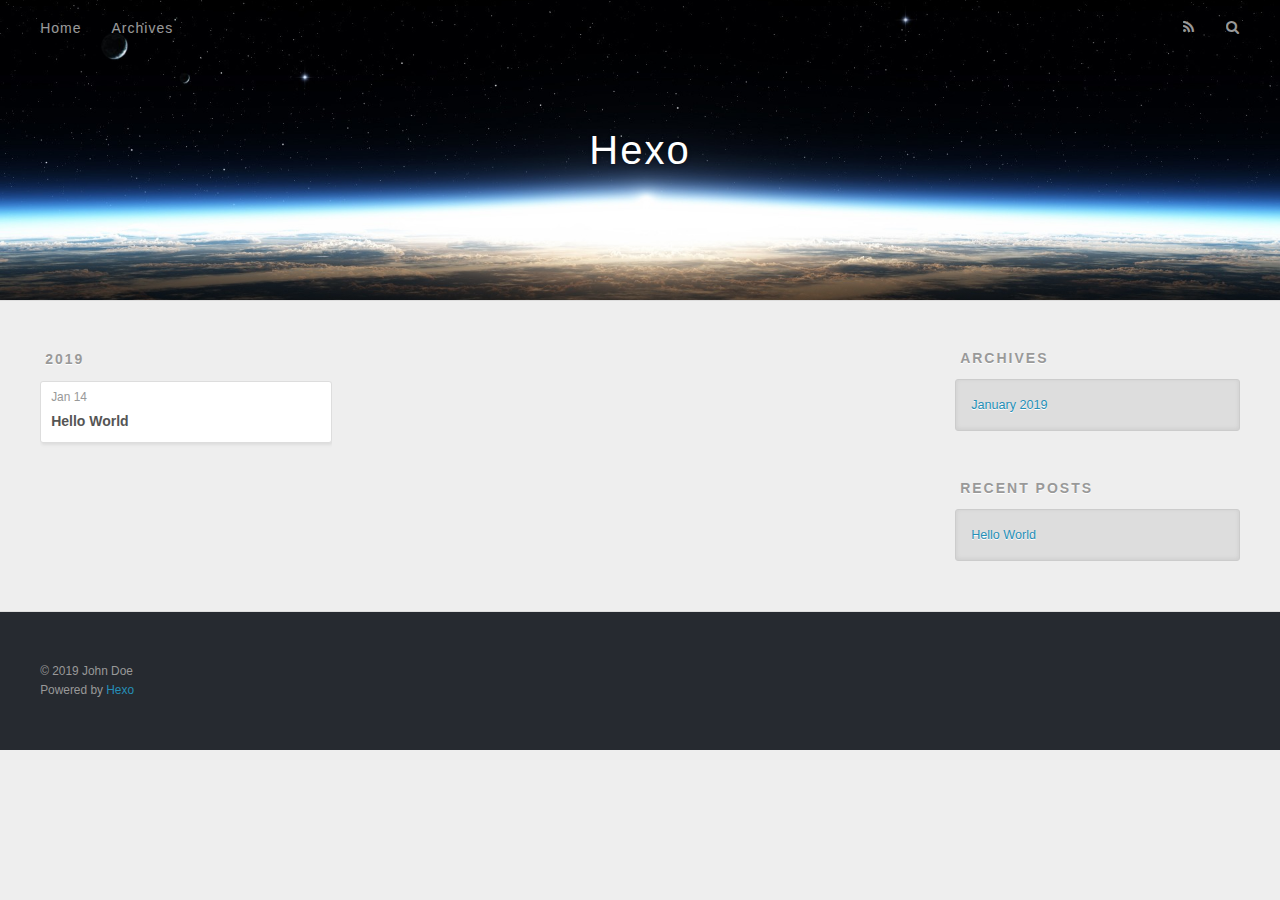
==== archives/2019/index.html @ 1d7bffb3 "Site updated: 2019-01-15 17:22:52" ====
<!DOCTYPE html>
<html>
<head><meta name="generator" content="Hexo 3.8.0">
  <meta charset="utf-8">
  

  
  <title>Archives: 2019 | Hexo</title>
  <meta name="viewport" content="width=device-width, initial-scale=1, maximum-scale=1">
  <meta property="og:type" content="website">
<meta property="og:title" content="Hexo">
<meta property="og:url" content="http://yoursite.com/archives/2019/index.html">
<meta property="og:site_name" content="Hexo">
<meta property="og:locale" content="default">
<meta name="twitter:card" content="summary">
<meta name="twitter:title" content="Hexo">
  
    <link rel="alternate" href="/atom.xml" title="Hexo" type="application/atom+xml">
  
  
    <link rel="icon" href="/favicon.png">
  
  
    <link href="//fonts.googleapis.com/css?family=Source+Code+Pro" rel="stylesheet" type="text/css">
  
  <link rel="stylesheet" href="/css/style.css">
</head>
</html>
<body>
  <div id="container">
    <div id="wrap">
      <header id="header">
  <div id="banner"></div>
  <div id="header-outer" class="outer">
    <div id="header-title" class="inner">
      <h1 id="logo-wrap">
        <a href="/" id="logo">Hexo</a>
      </h1>
      
    </div>
    <div id="header-inner" class="inner">
      <nav id="main-nav">
        <a id="main-nav-toggle" class="nav-icon"></a>
        
          <a class="main-nav-link" href="/">Home</a>
        
          <a class="main-nav-link" href="/archives">Archives</a>
        
      </nav>
      <nav id="sub-nav">
        
          <a id="nav-rss-link" class="nav-icon" href="/atom.xml" title="RSS Feed"></a>
        
        <a id="nav-search-btn" class="nav-icon" title="Search"></a>
      </nav>
      <div id="search-form-wrap">
        <form action="//google.com/search" method="get" accept-charset="UTF-8" class="search-form"><input type="search" name="q" class="search-form-input" placeholder="Search"><button type="submit" class="search-form-submit">&#xF002;</button><input type="hidden" name="sitesearch" value="http://yoursite.com"></form>
      </div>
    </div>
  </div>
</header>
      <div class="outer">
        <section id="main">
  
  
    
    
      
      
      <section class="archives-wrap">
        <div class="archive-year-wrap">
          <a href="/archives/2019" class="archive-year">2019</a>
        </div>
        <div class="archives">
    
    <article class="archive-article archive-type-post">
  <div class="archive-article-inner">
    <header class="archive-article-header">
      <a href="/2019/01/14/hello-world/" class="archive-article-date">
  <time datetime="2019-01-14T07:34:44.633Z" itemprop="datePublished">Jan 14</time>
</a>
      
  
    <h1 itemprop="name">
      <a class="archive-article-title" href="/2019/01/14/hello-world/">Hello World</a>
    </h1>
  

    </header>
  </div>
</article>
  
  
    </div></section>
  


</section>
        
          <aside id="sidebar">
  
    

  
    

  
    
  
    
  <div class="widget-wrap">
    <h3 class="widget-title">Archives</h3>
    <div class="widget">
      <ul class="archive-list"><li class="archive-list-item"><a class="archive-list-link" href="/archives/2019/01/">January 2019</a></li></ul>
    </div>
  </div>


  
    
  <div class="widget-wrap">
    <h3 class="widget-title">Recent Posts</h3>
    <div class="widget">
      <ul>
        
          <li>
            <a href="/2019/01/14/hello-world/">Hello World</a>
          </li>
        
      </ul>
    </div>
  </div>

  
</aside>
        
      </div>
      <footer id="footer">
  
  <div class="outer">
    <div id="footer-info" class="inner">
      &copy; 2019 John Doe<br>
      Powered by <a href="http://hexo.io/" target="_blank">Hexo</a>
    </div>
  </div>
</footer>
    </div>
    <nav id="mobile-nav">
  
    <a href="/" class="mobile-nav-link">Home</a>
  
    <a href="/archives" class="mobile-nav-link">Archives</a>
  
</nav>
    

<script src="//ajax.googleapis.com/ajax/libs/jquery/2.0.3/jquery.min.js"></script>


  <link rel="stylesheet" href="/fancybox/jquery.fancybox.css">
  <script src="/fancybox/jquery.fancybox.pack.js"></script>


<script src="/js/script.js"></script>



  </div>
</body>
</html>
---- css/style.css ----
body {
  width: 100%;
}
body:before,
body:after {
  content: "";
  display: table;
}
body:after {
  clear: both;
}
html,
body,
div,
span,
applet,
object,
iframe,
h1,
h2,
h3,
h4,
h5,
h6,
p,
blockquote,
pre,
a,
abbr,
acronym,
address,
big,
cite,
code,
del,
dfn,
em,
img,
ins,
kbd,
q,
s,
samp,
small,
strike,
strong,
sub,
sup,
tt,
var,
dl,
dt,
dd,
ol,
ul,
li,
fieldset,
form,
label,
legend,
table,
caption,
tbody,
tfoot,
thead,
tr,
th,
td {
  margin: 0;
  padding: 0;
  border: 0;
  outline: 0;
  font-weight: inherit;
  font-style: inherit;
  font-family: inherit;
  font-size: 100%;
  vertical-align: baseline;
}
body {
  line-height: 1;
  color: #000;
  background: #fff;
}
ol,
ul {
  list-style: none;
}
table {
  border-collapse: separate;
  border-spacing: 0;
  vertical-align: middle;
}
caption,
th,
td {
  text-align: left;
  font-weight: normal;
  vertical-align: middle;
}
a img {
  border: none;
}
input,
button {
  margin: 0;
  padding: 0;
}
input::-moz-focus-inner,
button::-moz-focus-inner {
  border: 0;
  padding: 0;
}
@font-face {
  font-family: FontAwesome;
  font-style: normal;
  font-weight: normal;
  src: url("fonts/fontawesome-webfont.eot?v=#4.0.3");
  src: url("fonts/fontawesome-webfont.eot?#iefix&v=#4.0.3") format("embedded-opentype"), url("fonts/fontawesome-webfont.woff?v=#4.0.3") format("woff"), url("fonts/fontawesome-webfont.ttf?v=#4.0.3") format("truetype"), url("fonts/fontawesome-webfont.svg#fontawesomeregular?v=#4.0.3") format("svg");
}
html,
body,
#container {
  height: 100%;
}
body {
  background: #eee;
  font: 14px -apple-system, BlinkMacSystemFont, "Segoe UI", "Roboto", "Oxygen", "Ubuntu", "Cantarell", "Fira Sans", "Droid Sans", "Helvetica Neue", sans-serif;
  -webkit-text-size-adjust: 100%;
}
.outer {
  max-width: 1220px;
  margin: 0 auto;
  padding: 0 20px;
}
.outer:before,
.outer:after {
  content: "";
  display: table;
}
.outer:after {
  clear: both;
}
.inner {
  display: inline;
  float: left;
  width: 98.33333333333333%;
  margin: 0 0.833333333333333%;
}
.left,
.alignleft {
  float: left;
}
.right,
.alignright {
  float: right;
}
.clear {
  clear: both;
}
#container {
  position: relative;
}
.mobile-nav-on {
  overflow: hidden;
}
#wrap {
  height: 100%;
  width: 100%;
  position: absolute;
  top: 0;
  left: 0;
  -webkit-transition: 0.2s ease-out;
  -moz-transition: 0.2s ease-out;
  -ms-transition: 0.2s ease-out;
  transition: 0.2s ease-out;
  z-index: 1;
  background: #eee;
}
.mobile-nav-on #wrap {
  left: 280px;
}
@media screen and (min-width: 768px) {
  #main {
    display: inline;
    float: left;
    width: 73.33333333333333%;
    margin: 0 0.833333333333333%;
  }
}
.article-date,
.article-category-link,
.archive-year,
.widget-title {
  text-decoration: none;
  text-transform: uppercase;
  letter-spacing: 2px;
  color: #999;
  margin-bottom: 1em;
  margin-left: 5px;
  line-height: 1em;
  text-shadow: 0 1px #fff;
  font-weight: bold;
}
.article-inner,
.archive-article-inner {
  background: #fff;
  -webkit-box-shadow: 1px 2px 3px #ddd;
  box-shadow: 1px 2px 3px #ddd;
  border: 1px solid #ddd;
  border-radius: 3px;
}
.article-entry h1,
.widget h1 {
  font-size: 2em;
}
.article-entry h2,
.widget h2 {
  font-size: 1.5em;
}
.article-entry h3,
.widget h3 {
  font-size: 1.3em;
}
.article-entry h4,
.widget h4 {
  font-size: 1.2em;
}
.article-entry h5,
.widget h5 {
  font-size: 1em;
}
.article-entry h6,
.widget h6 {
  font-size: 1em;
  color: #999;
}
.article-entry hr,
.widget hr {
  border: 1px dashed #ddd;
}
.article-entry strong,
.widget strong {
  font-weight: bold;
}
.article-entry em,
.widget em,
.article-entry cite,
.widget cite {
  font-style: italic;
}
.article-entry sup,
.widget sup,
.article-entry sub,
.widget sub {
  font-size: 0.75em;
  line-height: 0;
  position: relative;
  vertical-align: baseline;
}
.article-entry sup,
.widget sup {
  top: -0.5em;
}
.article-entry sub,
.widget sub {
  bottom: -0.2em;
}
.article-entry small,
.widget small {
  font-size: 0.85em;
}
.article-entry acronym,
.widget acronym,
.article-entry abbr,
.widget abbr {
  border-bottom: 1px dotted;
}
.article-entry ul,
.widget ul,
.article-entry ol,
.widget ol,
.article-entry dl,
.widget dl {
  margin: 0 20px;
  line-height: 1.6em;
}
.article-entry ul ul,
.widget ul ul,
.article-entry ol ul,
.widget ol ul,
.article-entry ul ol,
.widget ul ol,
.article-entry ol ol,
.widget ol ol {
  margin-top: 0;
  margin-bottom: 0;
}
.article-entry ul,
.widget ul {
  list-style: disc;
}
.article-entry ol,
.widget ol {
  list-style: decimal;
}
.article-entry dt,
.widget dt {
  font-weight: bold;
}
#header {
  height: 300px;
  position: relative;
  border-bottom: 1px solid #ddd;
}
#header:before,
#header:after {
  content: "";
  position: absolute;
  left: 0;
  right: 0;
  height: 40px;
}
#header:before {
  top: 0;
  background: -webkit-linear-gradient(rgba(0,0,0,0.2), transparent);
  background: -moz-linear-gradient(rgba(0,0,0,0.2), transparent);
  background: -ms-linear-gradient(rgba(0,0,0,0.2), transparent);
  background: linear-gradient(rgba(0,0,0,0.2), transparent);
}
#header:after {
  bottom: 0;
  background: -webkit-linear-gradient(transparent, rgba(0,0,0,0.2));
  background: -moz-linear-gradient(transparent, rgba(0,0,0,0.2));
  background: -ms-linear-gradient(transparent, rgba(0,0,0,0.2));
  background: linear-gradient(transparent, rgba(0,0,0,0.2));
}
#header-outer {
  height: 100%;
  position: relative;
}
#header-inner {
  position: relative;
  overflow: hidden;
}
#banner {
  position: absolute;
  top: 0;
  left: 0;
  width: 100%;
  height: 100%;
  background: url("images/banner.jpg") center #000;
  -webkit-background-size: cover;
  -moz-background-size: cover;
  background-size: cover;
  z-index: -1;
}
#header-title {
  text-align: center;
  height: 40px;
  position: absolute;
  top: 50%;
  left: 0;
  margin-top: -20px;
}
#logo,
#subtitle {
  text-decoration: none;
  color: #fff;
  font-weight: 300;
  text-shadow: 0 1px 4px rgba(0,0,0,0.3);
}
#logo {
  font-size: 40px;
  line-height: 40px;
  letter-spacing: 2px;
}
#subtitle {
  font-size: 16px;
  line-height: 16px;
  letter-spacing: 1px;
}
#subtitle-wrap {
  margin-top: 16px;
}
#main-nav {
  float: left;
  margin-left: -15px;
}
.nav-icon,
.main-nav-link {
  float: left;
  color: #fff;
  opacity: 0.6;
  text-decoration: none;
  text-shadow: 0 1px rgba(0,0,0,0.2);
  -webkit-transition: opacity 0.2s;
  -moz-transition: opacity 0.2s;
  -ms-transition: opacity 0.2s;
  transition: opacity 0.2s;
  display: block;
  padding: 20px 15px;
}
.nav-icon:hover,
.main-nav-link:hover {
  opacity: 1;
}
.nav-icon {
  font-family: FontAwesome;
  text-align: center;
  font-size: 14px;
  width: 14px;
  height: 14px;
  padding: 20px 15px;
  position: relative;
  cursor: pointer;
}
.main-nav-link {
  font-weight: 300;
  letter-spacing: 1px;
}
@media screen and (max-width: 479px) {
  .main-nav-link {
    display: none;
  }
}
#main-nav-toggle {
  display: none;
}
#main-nav-toggle:before {
  content: "\f0c9";
}
@media screen and (max-width: 479px) {
  #main-nav-toggle {
    display: block;
  }
}
#sub-nav {
  float: right;
  margin-right: -15px;
}
#nav-rss-link:before {
  content: "\f09e";
}
#nav-search-btn:before {
  content: "\f002";
}
#search-form-wrap {
  position: absolute;
  top: 15px;
  width: 150px;
  height: 30px;
  right: -150px;
  opacity: 0;
  -webkit-transition: 0.2s ease-out;
  -moz-transition: 0.2s ease-out;
  -ms-transition: 0.2s ease-out;
  transition: 0.2s ease-out;
}
#search-form-wrap.on {
  opacity: 1;
  right: 0;
}
@media screen and (max-width: 479px) {
  #search-form-wrap {
    width: 100%;
    right: -100%;
  }
}
.search-form {
  position: absolute;
  top: 0;
  left: 0;
  right: 0;
  background: #fff;
  padding: 5px 15px;
  border-radius: 15px;
  -webkit-box-shadow: 0 0 10px rgba(0,0,0,0.3);
  box-shadow: 0 0 10px rgba(0,0,0,0.3);
}
.search-form-input {
  border: none;
  background: none;
  color: #555;
  width: 100%;
  font: 13px -apple-system, BlinkMacSystemFont, "Segoe UI", "Roboto", "Oxygen", "Ubuntu", "Cantarell", "Fira Sans", "Droid Sans", "Helvetica Neue", sans-serif;
  outline: none;
}
.search-form-input::-webkit-search-results-decoration,
.search-form-input::-webkit-search-cancel-button {
  -webkit-appearance: none;
}
.search-form-submit {
  position: absolute;
  top: 50%;
  right: 10px;
  margin-top: -7px;
  font: 13px FontAwesome;
  border: none;
  background: none;
  color: #bbb;
  cursor: pointer;
}
.search-form-submit:hover,
.search-form-submit:focus {
  color: #777;
}
.article {
  margin: 50px 0;
}
.article-inner {
  overflow: hidden;
}
.article-meta:before,
.article-meta:after {
  content: "";
  display: table;
}
.article-meta:after {
  clear: both;
}
.article-date {
  float: left;
}
.article-category {
  float: left;
  line-height: 1em;
  color: #ccc;
  text-shadow: 0 1px #fff;
  margin-left: 8px;
}
.article-category:before {
  content: "\2022";
}
.article-category-link {
  margin: 0 12px 1em;
}
.article-header {
  padding: 20px 20px 0;
}
.article-title {
  text-decoration: none;
  font-size: 2em;
  font-weight: bold;
  color: #555;
  line-height: 1.1em;
  -webkit-transition: color 0.2s;
  -moz-transition: color 0.2s;
  -ms-transition: color 0.2s;
  transition: color 0.2s;
}
a.article-title:hover {
  color: #258fb8;
}
.article-entry {
  color: #555;
  padding: 0 20px;
}
.article-entry:before,
.article-entry:after {
  content: "";
  display: table;
}
.article-entry:after {
  clear: both;
}
.article-entry p,
.article-entry table {
  line-height: 1.6em;
  margin: 1.6em 0;
}
.article-entry h1,
.article-entry h2,
.article-entry h3,
.article-entry h4,
.article-entry h5,
.article-entry h6 {
  font-weight: bold;
}
.article-entry h1,
.article-entry h2,
.article-entry h3,
.article-entry h4,
.article-entry h5,
.article-entry h6 {
  line-height: 1.1em;
  margin: 1.1em 0;
}
.article-entry a {
  color: #258fb8;
  text-decoration: none;
}
.article-entry a:hover {
  text-decoration: underline;
}
.article-entry ul,
.article-entry ol,
.article-entry dl {
  margin-top: 1.6em;
  margin-bottom: 1.6em;
}
.article-entry img,
.article-entry video {
  max-width: 100%;
  height: auto;
  display: block;
  margin: auto;
}
.article-entry iframe {
  border: none;
}
.article-entry table {
  width: 100%;
  border-collapse: collapse;
  border-spacing: 0;
}
.article-entry th {
  font-weight: bold;
  border-bottom: 3px solid #ddd;
  padding-bottom: 0.5em;
}
.article-entry td {
  border-bottom: 1px solid #ddd;
  padding: 10px 0;
}
.article-entry blockquote {
  font-family: Georgia, "Times New Roman", serif;
  font-size: 1.4em;
  margin: 1.6em 20px;
  text-align: center;
}
.article-entry blockquote footer {
  font-size: 14px;
  margin: 1.6em 0;
  font-family: -apple-system, BlinkMacSystemFont, "Segoe UI", "Roboto", "Oxygen", "Ubuntu", "Cantarell", "Fira Sans", "Droid Sans", "Helvetica Neue", sans-serif;
}
.article-entry blockquote footer cite:before {
  content: "—";
  padding: 0 0.5em;
}
.article-entry .pullquote {
  text-align: left;
  width: 45%;
  margin: 0;
}
.article-entry .pullquote.left {
  margin-left: 0.5em;
  margin-right: 1em;
}
.article-entry .pullquote.right {
  margin-right: 0.5em;
  margin-left: 1em;
}
.article-entry .caption {
  color: #999;
  display: block;
  font-size: 0.9em;
  margin-top: 0.5em;
  position: relative;
  text-align: center;
}
.article-entry .video-container {
  position: relative;
  padding-top: 56.25%;
  height: 0;
  overflow: hidden;
}
.article-entry .video-container iframe,
.article-entry .video-container object,
.article-entry .video-container embed {
  position: absolute;
  top: 0;
  left: 0;
  width: 100%;
  height: 100%;
  margin-top: 0;
}
.article-more-link a {
  display: inline-block;
  line-height: 1em;
  padding: 6px 15px;
  border-radius: 15px;
  background: #eee;
  color: #999;
  text-shadow: 0 1px #fff;
  text-decoration: none;
}
.article-more-link a:hover {
  background: #258fb8;
  color: #fff;
  text-decoration: none;
  text-shadow: 0 1px #1e7293;
}
.article-footer {
  font-size: 0.85em;
  line-height: 1.6em;
  border-top: 1px solid #ddd;
  padding-top: 1.6em;
  margin: 0 20px 20px;
}
.article-footer:before,
.article-footer:after {
  content: "";
  display: table;
}
.article-footer:after {
  clear: both;
}
.article-footer a {
  color: #999;
  text-decoration: none;
}
.article-footer a:hover {
  color: #555;
}
.article-tag-list-item {
  float: left;
  margin-right: 10px;
}
.article-tag-list-link:before {
  content: "#";
}
.article-comment-link {
  float: right;
}
.article-comment-link:before {
  content: "\f075";
  font-family: FontAwesome;
  padding-right: 8px;
}
.article-share-link {
  cursor: pointer;
  float: right;
  margin-left: 20px;
}
.article-share-link:before {
  content: "\f064";
  font-family: FontAwesome;
  padding-right: 6px;
}
#article-nav {
  position: relative;
}
#article-nav:before,
#article-nav:after {
  content: "";
  display: table;
}
#article-nav:after {
  clear: both;
}
@media screen and (min-width: 768px) {
  #article-nav {
    margin: 50px 0;
  }
  #article-nav:before {
    width: 8px;
    height: 8px;
    position: absolute;
    top: 50%;
    left: 50%;
    margin-top: -4px;
    margin-left: -4px;
    content: "";
    border-radius: 50%;
    background: #ddd;
    -webkit-box-shadow: 0 1px 2px #fff;
    box-shadow: 0 1px 2px #fff;
  }
}
.article-nav-link-wrap {
  text-decoration: none;
  text-shadow: 0 1px #fff;
  color: #999;
  -webkit-box-sizing: border-box;
  -moz-box-sizing: border-box;
  box-sizing: border-box;
  margin-top: 50px;
  text-align: center;
  display: block;
}
.article-nav-link-wrap:hover {
  color: #555;
}
@media screen and (min-width: 768px) {
  .article-nav-link-wrap {
    width: 50%;
    margin-top: 0;
  }
}
@media screen and (min-width: 768px) {
  #article-nav-newer {
    float: left;
    text-align: right;
    padding-right: 20px;
  }
}
@media screen and (min-width: 768px) {
  #article-nav-older {
    float: right;
    text-align: left;
    padding-left: 20px;
  }
}
.article-nav-caption {
  text-transform: uppercase;
  letter-spacing: 2px;
  color: #ddd;
  line-height: 1em;
  font-weight: bold;
}
#article-nav-newer .article-nav-caption {
  margin-right: -2px;
}
.article-nav-title {
  font-size: 0.85em;
  line-height: 1.6em;
  margin-top: 0.5em;
}
.article-share-box {
  position: absolute;
  display: none;
  background: #fff;
  -webkit-box-shadow: 1px 2px 10px rgba(0,0,0,0.2);
  box-shadow: 1px 2px 10px rgba(0,0,0,0.2);
  border-radius: 3px;
  margin-left: -145px;
  overflow: hidden;
  z-index: 1;
}
.article-share-box.on {
  display: block;
}
.article-share-input {
  width: 100%;
  background: none;
  -webkit-box-sizing: border-box;
  -moz-box-sizing: border-box;
  box-sizing: border-box;
  font: 14px -apple-system, BlinkMacSystemFont, "Segoe UI", "Roboto", "Oxygen", "Ubuntu", "Cantarell", "Fira Sans", "Droid Sans", "Helvetica Neue", sans-serif;
  padding: 0 15px;
  color: #555;
  outline: none;
  border: 1px solid #ddd;
  border-radius: 3px 3px 0 0;
  height: 36px;
  line-height: 36px;
}
.article-share-links {
  background: #eee;
}
.article-share-links:before,
.article-share-links:after {
  content: "";
  display: table;
}
.article-share-links:after {
  clear: both;
}
.article-share-twitter,
.article-share-facebook,
.article-share-pinterest,
.article-share-google {
  width: 50px;
  height: 36px;
  display: block;
  float: left;
  position: relative;
  color: #999;
  text-shadow: 0 1px #fff;
}
.article-share-twitter:before,
.article-share-facebook:before,
.article-share-pinterest:before,
.article-share-google:before {
  font-size: 20px;
  font-family: FontAwesome;
  width: 20px;
  height: 20px;
  position: absolute;
  top: 50%;
  left: 50%;
  margin-top: -10px;
  margin-left: -10px;
  text-align: center;
}
.article-share-twitter:hover,
.article-share-facebook:hover,
.article-share-pinterest:hover,
.article-share-google:hover {
  color: #fff;
}
.article-share-twitter:before {
  content: "\f099";
}
.article-share-twitter:hover {
  background: #00aced;
  text-shadow: 0 1px #008abe;
}
.article-share-facebook:before {
  content: "\f09a";
}
.article-share-facebook:hover {
  background: #3b5998;
  text-shadow: 0 1px #2f477a;
}
.article-share-pinterest:before {
  content: "\f0d2";
}
.article-share-pinterest:hover {
  background: #cb2027;
  text-shadow: 0 1px #a21a1f;
}
.article-share-google:before {
  content: "\f0d5";
}
.article-share-google:hover {
  background: #dd4b39;
  text-shadow: 0 1px #be3221;
}
.article-gallery {
  background: #000;
  position: relative;
}
.article-gallery-photos {
  position: relative;
  overflow: hidden;
}
.article-gallery-img {
  display: none;
  max-width: 100%;
}
.article-gallery-img:first-child {
  display: block;
}
.article-gallery-img.loaded {
  position: absolute;
  display: block;
}
.article-gallery-img img {
  display: block;
  max-width: 100%;
  margin: 0 auto;
}
#comments {
  background: #fff;
  -webkit-box-shadow: 1px 2px 3px #ddd;
  box-shadow: 1px 2px 3px #ddd;
  padding: 20px;
  border: 1px solid #ddd;
  border-radius: 3px;
  margin: 50px 0;
}
#comments a {
  color: #258fb8;
}
.archives-wrap {
  margin: 50px 0;
}
.archives:before,
.archives:after {
  content: "";
  display: table;
}
.archives:after {
  clear: both;
}
.archive-year-wrap {
  margin-bottom: 1em;
}
.archives {
  -webkit-column-gap: 10px;
  -moz-column-gap: 10px;
  column-gap: 10px;
}
@media screen and (min-width: 480px) and (max-width: 767px) {
  .archives {
    -webkit-column-count: 2;
    -moz-column-count: 2;
    column-count: 2;
  }
}
@media screen and (min-width: 768px) {
  .archives {
    -webkit-column-count: 3;
    -moz-column-count: 3;
    column-count: 3;
  }
}
.archive-article {
  -webkit-column-break-inside: avoid;
  page-break-inside: avoid;
  overflow: hidden;
  break-inside: avoid-column;
}
.archive-article-inner {
  padding: 10px;
  margin-bottom: 15px;
}
.archive-article-title {
  text-decoration: none;
  font-weight: bold;
  color: #555;
  -webkit-transition: color 0.2s;
  -moz-transition: color 0.2s;
  -ms-transition: color 0.2s;
  transition: color 0.2s;
  line-height: 1.6em;
}
.archive-article-title:hover {
  color: #258fb8;
}
.archive-article-footer {
  margin-top: 1em;
}
.archive-article-date {
  color: #999;
  text-decoration: none;
  font-size: 0.85em;
  line-height: 1em;
  margin-bottom: 0.5em;
  display: block;
}
#page-nav {
  margin: 50px auto;
  background: #fff;
  -webkit-box-shadow: 1px 2px 3px #ddd;
  box-shadow: 1px 2px 3px #ddd;
  border: 1px solid #ddd;
  border-radius: 3px;
  text-align: center;
  color: #999;
  overflow: hidden;
}
#page-nav:before,
#page-nav:after {
  content: "";
  display: table;
}
#page-nav:after {
  clear: both;
}
#page-nav a,
#page-nav span {
  padding: 10px 20px;
  line-height: 1;
  height: 2ex;
}
#page-nav a {
  color: #999;
  text-decoration: none;
}
#page-nav a:hover {
  background: #999;
  color: #fff;
}
#page-nav .prev {
  float: left;
}
#page-nav .next {
  float: right;
}
#page-nav .page-number {
  display: inline-block;
}
@media screen and (max-width: 479px) {
  #page-nav .page-number {
    display: none;
  }
}
#page-nav .current {
  color: #555;
  font-weight: bold;
}
#page-nav .space {
  color: #ddd;
}
#footer {
  background: #262a30;
  padding: 50px 0;
  border-top: 1px solid #ddd;
  color: #999;
}
#footer a {
  color: #258fb8;
  text-decoration: none;
}
#footer a:hover {
  text-decoration: underline;
}
#footer-info {
  line-height: 1.6em;
  font-size: 0.85em;
}
.article-entry pre,
.article-entry .highlight {
  background: #2d2d2d;
  margin: 0 -20px;
  padding: 15px 20px;
  border-style: solid;
  border-color: #ddd;
  border-width: 1px 0;
  overflow: auto;
  color: #ccc;
  line-height: 22.400000000000002px;
}
.article-entry .highlight .gutter pre,
.article-entry .gist .gist-file .gist-data .line-numbers {
  color: #666;
  font-size: 0.85em;
}
.article-entry pre,
.article-entry code {
  font-family: "Source Code Pro", Consolas, Monaco, Menlo, Consolas, monospace;
}
.article-entry code {
  background: #eee;
  text-shadow: 0 1px #fff;
  padding: 0 0.3em;
}
.article-entry pre code {
  background: none;
  text-shadow: none;
  padding: 0;
}
.article-entry .highlight pre {
  border: none;
  margin: 0;
  padding: 0;
}
.article-entry .highlight table {
  margin: 0;
  width: auto;
}
.article-entry .highlight td {
  border: none;
  padding: 0;
}
.article-entry .highlight figcaption {
  font-size: 0.85em;
  color: #999;
  line-height: 1em;
  margin-bottom: 1em;
}
.article-entry .highlight figcaption:before,
.article-entry .highlight figcaption:after {
  content: "";
  display: table;
}
.article-entry .highlight figcaption:after {
  clear: both;
}
.article-entry .highlight figcaption a {
  float: right;
}
.article-entry .highlight .gutter pre {
  text-align: right;
  padding-right: 20px;
}
.article-entry .highlight .line {
  height: 22.400000000000002px;
}
.article-entry .highlight .line.marked {
  background: #515151;
}
.article-entry .gist {
  margin: 0 -20px;
  border-style: solid;
  border-color: #ddd;
  border-width: 1px 0;
  background: #2d2d2d;
  padding: 15px 20px 15px 0;
}
.article-entry .gist .gist-file {
  border: none;
  font-family: "Source Code Pro", Consolas, Monaco, Menlo, Consolas, monospace;
  margin: 0;
}
.article-entry .gist .gist-file .gist-data {
  background: none;
  border: none;
}
.article-entry .gist .gist-file .gist-data .line-numbers {
  background: none;
  border: none;
  padding: 0 20px 0 0;
}
.article-entry .gist .gist-file .gist-data .line-data {
  padding: 0 !important;
}
.article-entry .gist .gist-file .highlight {
  margin: 0;
  padding: 0;
  border: none;
}
.article-entry .gist .gist-file .gist-meta {
  background: #2d2d2d;
  color: #999;
  font: 0.85em -apple-system, BlinkMacSystemFont, "Segoe UI", "Roboto", "Oxygen", "Ubuntu", "Cantarell", "Fira Sans", "Droid Sans", "Helvetica Neue", sans-serif;
  text-shadow: 0 0;
  padding: 0;
  margin-top: 1em;
  margin-left: 20px;
}
.article-entry .gist .gist-file .gist-meta a {
  color: #258fb8;
  font-weight: normal;
}
.article-entry .gist .gist-file .gist-meta a:hover {
  text-decoration: underline;
}
pre .comment,
pre .title {
  color: #999;
}
pre .variable,
pre .attribute,
pre .tag,
pre .regexp,
pre .ruby .constant,
pre .xml .tag .title,
pre .xml .pi,
pre .xml .doctype,
pre .html .doctype,
pre .css .id,
pre .css .class,
pre .css .pseudo {
  color: #f2777a;
}
pre .number,
pre .preprocessor,
pre .built_in,
pre .literal,
pre .params,
pre .constant {
  color: #f99157;
}
pre .class,
pre .ruby .class .title,
pre .css .rules .attribute {
  color: #9c9;
}
pre .string,
pre .value,
pre .inheritance,
pre .header,
pre .ruby .symbol,
pre .xml .cdata {
  color: #9c9;
}
pre .css .hexcolor {
  color: #6cc;
}
pre .function,
pre .python .decorator,
pre .python .title,
pre .ruby .function .title,
pre .ruby .title .keyword,
pre .perl .sub,
pre .javascript .title,
pre .coffeescript .title {
  color: #69c;
}
pre .keyword,
pre .javascript .function {
  color: #c9c;
}
@media screen and (max-width: 479px) {
  #mobile-nav {
    position: absolute;
    top: 0;
    left: 0;
    width: 280px;
    height: 100%;
    background: #191919;
    border-right: 1px solid #fff;
  }
}
@media screen and (max-width: 479px) {
  .mobile-nav-link {
    display: block;
    color: #999;
    text-decoration: none;
    padding: 15px 20px;
    font-weight: bold;
  }
  .mobile-nav-link:hover {
    color: #fff;
  }
}
@media screen and (min-width: 768px) {
  #sidebar {
    display: inline;
    float: left;
    width: 23.333333333333332%;
    margin: 0 0.833333333333333%;
  }
}
.widget-wrap {
  margin: 50px 0;
}
.widget {
  color: #777;
  text-shadow: 0 1px #fff;
  background: #ddd;
  -webkit-box-shadow: 0 -1px 4px #ccc inset;
  box-shadow: 0 -1px 4px #ccc inset;
  border: 1px solid #ccc;
  padding: 15px;
  border-radius: 3px;
}
.widget a {
  color: #258fb8;
  text-decoration: none;
}
.widget a:hover {
  text-decoration: underline;
}
.widget ul ul,
.widget ol ul,
.widget dl ul,
.widget ul ol,
.widget ol ol,
.widget dl ol,
.widget ul dl,
.widget ol dl,
.widget dl dl {
  margin-left: 15px;
  list-style: disc;
}
.widget {
  line-height: 1.6em;
  word-wrap: break-word;
  font-size: 0.9em;
}
.widget ul,
.widget ol {
  list-style: none;
  margin: 0;
}
.widget ul ul,
.widget ol ul,
.widget ul ol,
.widget ol ol {
  margin: 0 20px;
}
.widget ul ul,
.widget ol ul {
  list-style: disc;
}
.widget ul ol,
.widget ol ol {
  list-style: decimal;
}
.category-list-count,
.tag-list-count,
.archive-list-count {
  padding-left: 5px;
  color: #999;
  font-size: 0.85em;
}
.category-list-count:before,
.tag-list-count:before,
.archive-list-count:before {
  content: "(";
}
.category-list-count:after,
.tag-list-count:after,
.archive-list-count:after {
  content: ")";
}
.tagcloud a {
  margin-right: 5px;
  display: inline-block;
}
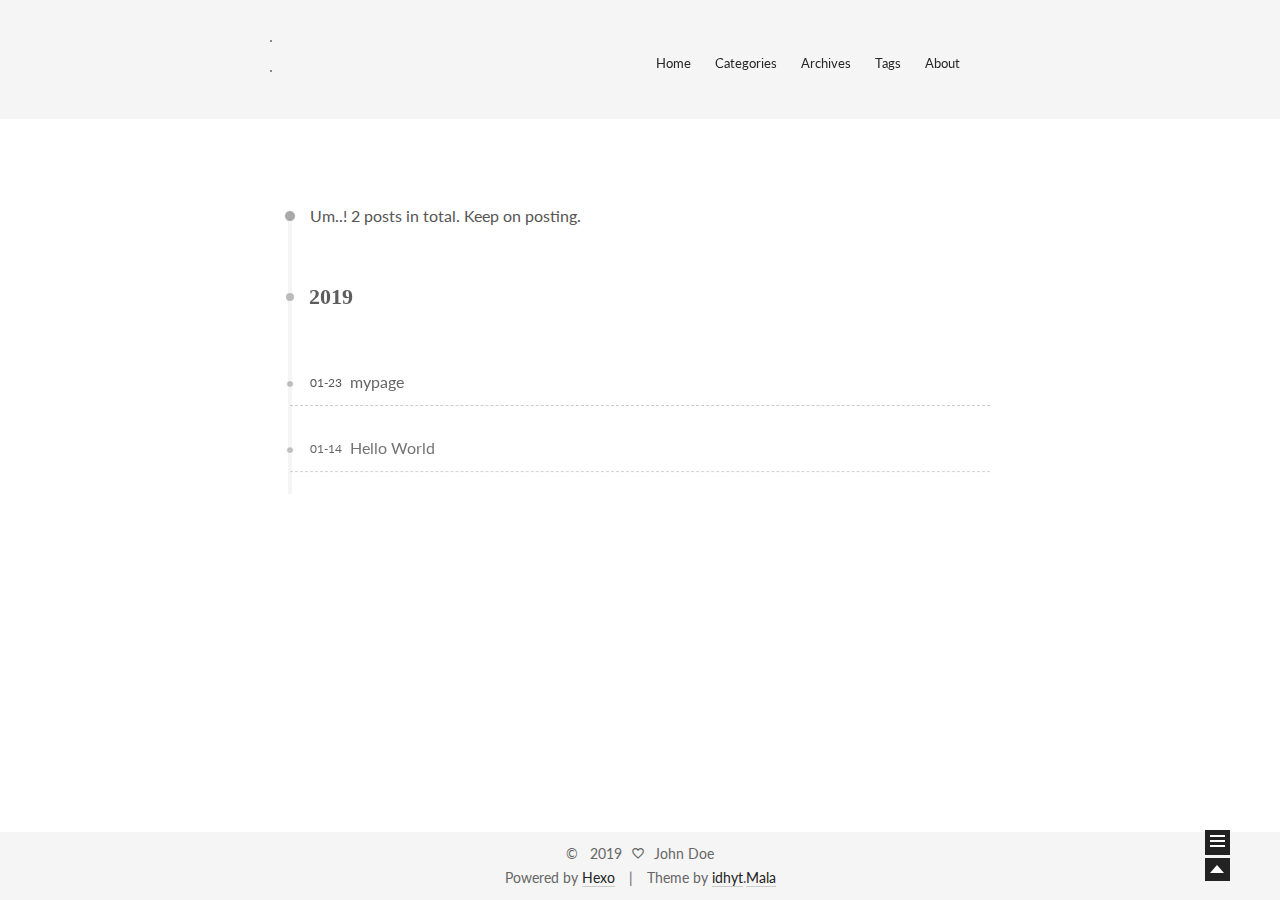
==== commit 6af333f1: "Site updated: 2019-01-23 15:52:48" ====
--- a/archives/2019/index.html
+++ b/archives/2019/index.html
@@ -1,170 +1,424 @@
-<!DOCTYPE html>
-<html>
+<!doctype html>
+<html class="theme-next use-motion theme-next-mala">
 <head><meta name="generator" content="Hexo 3.8.0">
-  <meta charset="utf-8">
-  
-
-  
-  <title>Archives: 2019 | Hexo</title>
-  <meta name="viewport" content="width=device-width, initial-scale=1, maximum-scale=1">
-  <meta property="og:type" content="website">
+  
+
+<meta charset="UTF-8">
+<meta http-equiv="X-UA-Compatible" content="IE=edge,chrome=1">
+<meta name="viewport" content="width=device-width, initial-scale=1, maximum-scale=1">
+
+
+<meta http-equiv="Cache-Control" content="no-transform">
+<meta http-equiv="Cache-Control" content="no-siteapp">
+
+
+
+
+
+
+  <link rel="stylesheet" type="text/css" href="/vendors/fancybox/source/jquery.fancybox.css?v=2.1.5">
+
+
+
+  <link href="//fonts.googleapis.com/css?family=Lato:300,400,700,400italic&subset=latin,latin-ext" rel="stylesheet" type="text/css">
+
+
+<link rel="stylesheet" type="text/css" href="/css/main.css?v=0.4.5.1">
+
+
+
+
+  <meta name="keywords" content="Hexo,next">
+
+
+
+
+
+  <link rel="shorticon icon" type="image/x-icon" href="/favicon.ico?v=0.4.5.1">
+
+
+<meta property="og:type" content="website">
 <meta property="og:title" content="Hexo">
 <meta property="og:url" content="http://yoursite.com/archives/2019/index.html">
 <meta property="og:site_name" content="Hexo">
 <meta property="og:locale" content="default">
 <meta name="twitter:card" content="summary">
 <meta name="twitter:title" content="Hexo">
-  
-    <link rel="alternate" href="/atom.xml" title="Hexo" type="application/atom+xml">
-  
-  
-    <link rel="icon" href="/favicon.png">
-  
-  
-    <link href="//fonts.googleapis.com/css?family=Source+Code+Pro" rel="stylesheet" type="text/css">
-  
-  <link rel="stylesheet" href="/css/style.css">
+
+
+<script type="text/javascript" id="hexo.configuration">
+  var CONFIG = {
+    scheme: 'Mala',
+    sidebar: 'post'
+  };
+</script>
+
+  <title> Archive | Hexo </title>
 </head>
-</html>
-<body>
-  <div id="container">
-    <div id="wrap">
-      <header id="header">
-  <div id="banner"></div>
-  <div id="header-outer" class="outer">
-    <div id="header-title" class="inner">
-      <h1 id="logo-wrap">
-        <a href="/" id="logo">Hexo</a>
+
+<body itemscope="" itemtype="http://schema.org/WebPage" lang="">
+
+  <!--[if lte IE 8]>
+  <div style=' clear: both; height: 59px; padding:0 0 0 15px; position: relative;margin:0 auto;'>
+    <a href="http://windows.microsoft.com/en-US/internet-explorer/products/ie/home?ocid=ie6_countdown_bannercode">
+      <img src="http://7u2nvr.com1.z0.glb.clouddn.com/picouterie.jpg" border="0" height="42" width="820"
+           alt="You are using an outdated browser. For a faster, safer browsing experience, upgrade for free today or use other browser ,like chrome firefox safari."
+           style='margin-left:auto;margin-right:auto;display: block;'/>
+    </a>
+  </div>
+<![endif]-->
+  
+
+
+
+  <div class="container one-column  page-archive ">
+    <div class="headband"></div>
+
+    <header id="header" class="header" itemscope="" itemtype="http://schema.org/WPHeader">
+      <div class="header-inner"><h1 class="site-meta">
+  <span class="logo-line-before"><i></i></span>
+  <a href="/" class="brand" rel="start">
+      <span class="logo">
+        <i class="icon-next-logo"></i>
+      </span>
+      <span class="site-title"></span>
+  </a>
+  <span class="logo-line-after"><i></i></span>
+</h1>
+
+<div class="site-nav-toggle">
+  <button>
+    <span class="btn-bar"></span>
+    <span class="btn-bar"></span>
+    <span class="btn-bar"></span>
+  </button>
+</div>
+
+<nav class="site-nav">
+  
+
+  
+    <ul id="menu" class="menu ">
+      
+        
+        <li class="menu-item menu-item-home">
+          <a href="/" rel="section">
+            <i class="menu-item-icon icon-next-home"></i> <br>
+            Home
+          </a>
+        </li>
+      
+        
+        <li class="menu-item menu-item-categories">
+          <a href="/categories" rel="section">
+            <i class="menu-item-icon icon-next-categories"></i> <br>
+            Categories
+          </a>
+        </li>
+      
+        
+        <li class="menu-item menu-item-archives">
+          <a href="/archives" rel="section">
+            <i class="menu-item-icon icon-next-archives"></i> <br>
+            Archives
+          </a>
+        </li>
+      
+        
+        <li class="menu-item menu-item-tags">
+          <a href="/tags" rel="section">
+            <i class="menu-item-icon icon-next-tags"></i> <br>
+            Tags
+          </a>
+        </li>
+      
+        
+        <li class="menu-item menu-item-about">
+          <a href="/about" rel="section">
+            <i class="menu-item-icon icon-next-about"></i> <br>
+            About
+          </a>
+        </li>
+      
+
+      
+      
+    </ul>
+  
+
+  
+</nav>
+
+ </div>
+    </header>
+
+    
+
+    <main id="main" class="main">
+      <div class="main-inner">
+        <div id="content" class="content"> 
+
+  <section id="posts" class="posts-collapse">
+    <span class="archive-move-on"></span>
+
+    <span class="archive-page-counter">
+      
+      
+      
+        
+      
+      Um..! 2 posts in total. Keep on posting.
+    </span>
+
+    
+
+      
+      
+      
+
+      
+        
+        <div class="collection-title">
+          <h2 class="archive-year motion-element" id="archive-year-2019">2019</h2>
+        </div>
+      
+      
+
+      
+
+  <article class="post post-type-normal" itemscope="" itemtype="http://schema.org/Article">
+    <header class="post-header">
+
+      <h1 class="post-title">
+        
+            <a class="post-title-link" href="/2019/01/23/mypage/" itemprop="url">
+              <span itemprop="name">mypage</span>
+            </a>
+        
       </h1>
-      
-    </div>
-    <div id="header-inner" class="inner">
-      <nav id="main-nav">
-        <a id="main-nav-toggle" class="nav-icon"></a>
-        
-          <a class="main-nav-link" href="/">Home</a>
-        
-          <a class="main-nav-link" href="/archives">Archives</a>
-        
-      </nav>
-      <nav id="sub-nav">
-        
-          <a id="nav-rss-link" class="nav-icon" href="/atom.xml" title="RSS Feed"></a>
-        
-        <a id="nav-search-btn" class="nav-icon" title="Search"></a>
-      </nav>
-      <div id="search-form-wrap">
-        <form action="//google.com/search" method="get" accept-charset="UTF-8" class="search-form"><input type="search" name="q" class="search-form-input" placeholder="Search"><button type="submit" class="search-form-submit">&#xF002;</button><input type="hidden" name="sitesearch" value="http://yoursite.com"></form>
+
+      <div class="post-meta">
+        <time class="post-time" datetime="2019-01-23T07:49:05.000Z" itemprop="dateCreated" content="2019-01-23"> 01-23 </time>
       </div>
+
+    </header>
+  </article>
+
+
+
+    
+
+      
+      
+      
+
+      
+      
+
+      
+
+  <article class="post post-type-normal" itemscope="" itemtype="http://schema.org/Article">
+    <header class="post-header">
+
+      <h1 class="post-title">
+        
+            <a class="post-title-link" href="/2019/01/14/hello-world/" itemprop="url">
+              <span itemprop="name">Hello World</span>
+            </a>
+        
+      </h1>
+
+      <div class="post-meta">
+        <time class="post-time" datetime="2019-01-14T07:34:44.633Z" itemprop="dateCreated" content="2019-01-14"> 01-14 </time>
+      </div>
+
+    </header>
+  </article>
+
+
+
+    
+
+  </section>
+
+  
+
+ </div>
+
+        
+
+        
+      </div>
+
+      
+  
+  <div class="sidebar-toggle">
+    <div class="sidebar-toggle-line-wrap">
+      <span class="sidebar-toggle-line sidebar-toggle-line-first"></span>
+      <span class="sidebar-toggle-line sidebar-toggle-line-middle"></span>
+      <span class="sidebar-toggle-line sidebar-toggle-line-last"></span>
     </div>
   </div>
-</header>
-      <div class="outer">
-        <section id="main">
-  
-  
-    
-    
-      
-      
-      <section class="archives-wrap">
-        <div class="archive-year-wrap">
-          <a href="/archives/2019" class="archive-year">2019</a>
+
+  <aside id="sidebar" class="sidebar">
+    <div class="sidebar-inner">
+
+      
+
+      <section class="site-overview">
+        <div class="site-author motion-element" itemprop="author" itemscope="" itemtype="http://schema.org/Person">
+          <img class="site-author-image" src="/images/default_avatar.jpg" alt="John Doe" itemprop="image">
+          <p class="site-author-name" itemprop="name">John Doe</p>
         </div>
-        <div class="archives">
-    
-    <article class="archive-article archive-type-post">
-  <div class="archive-article-inner">
-    <header class="archive-article-header">
-      <a href="/2019/01/14/hello-world/" class="archive-article-date">
-  <time datetime="2019-01-14T07:34:44.633Z" itemprop="datePublished">Jan 14</time>
-</a>
-      
-  
-    <h1 itemprop="name">
-      <a class="archive-article-title" href="/2019/01/14/hello-world/">Hello World</a>
-    </h1>
-  
-
-    </header>
+        <p class="site-description motion-element" itemprop="description"></p>
+        <nav class="site-state motion-element">
+          <div class="site-state-item site-state-posts">
+            <a href="/archives">
+              <span class="site-state-item-count">2</span>
+              <span class="site-state-item-name">posts</span>
+            </a>
+          </div>
+
+          <div class="site-state-item site-state-categories">
+            <a href="/categories">
+              <span class="site-state-item-count">0</span>
+              <span class="site-state-item-name">categories</span>
+              </a>
+          </div>
+
+          <div class="site-state-item site-state-tags">
+            <a href="/tags">
+              <span class="site-state-item-count">0</span>
+              <span class="site-state-item-name">tags</span>
+              </a>
+          </div>
+
+        </nav>
+
+        
+
+        <div class="links-of-author motion-element">
+          
+        </div>
+
+        <div class="links-of-friendly motion-element">
+          
+        </div>
+
+        
+        
+
+      </section>
+
+      
+
+    </div>
+  </aside>
+
+
+    </main>
+
+    <footer id="footer" class="footer">
+      <div class="footer-inner"> <div class="copyright">
+  
+  &copy; &nbsp; 
+  <span itemprop="copyrightYear">2019
+  </span>
+  <span class="with-love">
+    <i class="icon-next-heart"></i>
+  </span>
+  <span class="author" itemprop="copyrightHolder">John Doe
+  </span>
+</div>
+
+<div class="powered-by">
+  Powered by <a class="theme-link" href="http://hexo.io">Hexo</a>
+</div>
+
+<div class="theme-info">
+  Theme by <a class="theme-link" href="http://blog.idhyt.com">idhyt</a>.<a class="theme-link" href="https://github.com/idhyt/hexo-theme-next/tree/magiclamp">Mala</a>
+</div>
+
+<!-- busuanzi -->
+
+
+
+ </div>
+    </footer>
+
+    <div class="back-to-top"></div>
   </div>
-</article>
-  
-  
-    </div></section>
-  
-
-
-</section>
-        
-          <aside id="sidebar">
-  
-    
-
-  
-    
-
-  
-    
-  
-    
-  <div class="widget-wrap">
-    <h3 class="widget-title">Archives</h3>
-    <div class="widget">
-      <ul class="archive-list"><li class="archive-list-item"><a class="archive-list-link" href="/archives/2019/01/">January 2019</a></li></ul>
-    </div>
-  </div>
-
-
-  
-    
-  <div class="widget-wrap">
-    <h3 class="widget-title">Recent Posts</h3>
-    <div class="widget">
-      <ul>
-        
-          <li>
-            <a href="/2019/01/14/hello-world/">Hello World</a>
-          </li>
-        
-      </ul>
-    </div>
-  </div>
-
-  
-</aside>
-        
-      </div>
-      <footer id="footer">
-  
-  <div class="outer">
-    <div id="footer-info" class="inner">
-      &copy; 2019 John Doe<br>
-      Powered by <a href="http://hexo.io/" target="_blank">Hexo</a>
-    </div>
-  </div>
-</footer>
-    </div>
-    <nav id="mobile-nav">
-  
-    <a href="/" class="mobile-nav-link">Home</a>
-  
-    <a href="/archives" class="mobile-nav-link">Archives</a>
-  
-</nav>
-    
-
-<script src="//ajax.googleapis.com/ajax/libs/jquery/2.0.3/jquery.min.js"></script>
-
-
-  <link rel="stylesheet" href="/fancybox/jquery.fancybox.css">
-  <script src="/fancybox/jquery.fancybox.pack.js"></script>
-
-
-<script src="/js/script.js"></script>
-
-
-
-  </div>
+
+  <script type="text/javascript" src="/vendors/jquery/index.js?v=2.1.3"></script>
+
+  
+  
+  
+    <script type="text/javascript">
+      postMotionOptions = {stagger: 100, drag: true};
+    </script>
+  
+
+  
+    
+    
+
+  
+
+
+  
+  
+  <script type="text/javascript" src="/vendors/fancybox/source/jquery.fancybox.pack.js"></script>
+  <script type="text/javascript" src="/js/fancy-box.js?v=0.4.5.1"></script>
+
+
+  <script type="text/javascript" src="/js/helpers.js?v=0.4.5.1"></script>
+  
+
+  <script type="text/javascript" src="/vendors/velocity/velocity.min.js"></script>
+  <script type="text/javascript" src="/vendors/velocity/velocity.ui.min.js"></script>
+
+  <script type="text/javascript" src="/js/motion_global.js?v=0.4.5.1" id="motion.global"></script>
+
+
+
+
+  <script type="text/javascript" src="/js/nav-toggle.js?v=0.4.5.1"></script>
+  <script type="text/javascript" src="/vendors/fastclick/lib/fastclick.min.js?v=1.0.6"></script>
+
+  
+  
+    <script type="text/javascript" id="motion.page.archive">
+      $('.archive-year').velocity('transition.slideLeftIn');
+    </script>
+  
+
+
+  <script type="text/javascript">
+    $(document).ready(function () {
+      if (CONFIG.sidebar === 'always') {
+        displaySidebar();
+      }
+      if (isMobile()) {
+        FastClick.attach(document.body);
+      }
+    });
+  </script>
+
+  
+
+  
+  
+
+  
+  <script type="text/javascript" src="/js/lazyload.js"></script>
+  <script type="text/javascript">
+    $(function () {
+      $("#posts").find('img').lazyload({
+        placeholder: "/images/loading.gif",
+        effect: "fadeIn"
+      });
+    });
+  </script>
 </body>
-</html>+</html>
--- a/css/main.css
+++ b/css/main.css
@@ -0,0 +1,2239 @@
+/* normalize.css v3.0.2 | MIT License | git.io/normalize */
+html {
+  font-family: sans-serif; /* 1 */
+  -ms-text-size-adjust: 100%; /* 2 */
+  -webkit-text-size-adjust: 100%; /* 2 */
+}
+body {
+  margin: 0;
+}
+article,
+aside,
+details,
+figcaption,
+figure,
+footer,
+header,
+hgroup,
+main,
+menu,
+nav,
+section,
+summary {
+  display: block;
+}
+audio,
+canvas,
+progress,
+video {
+  display: inline-block; /* 1 */
+  vertical-align: baseline; /* 2 */
+}
+audio:not([controls]) {
+  display: none;
+  height: 0;
+}
+[hidden],
+template {
+  display: none;
+}
+a {
+  background-color: transparent;
+}
+a:active,
+a:hover {
+  outline: 0;
+}
+abbr[title] {
+  border-bottom: 1px dotted;
+}
+b,
+strong {
+  font-weight: bold;
+}
+dfn {
+  font-style: italic;
+}
+h1 {
+  font-size: 2em;
+  margin: 0.67em 0;
+}
+mark {
+  background: #ff0;
+  color: #000;
+}
+small {
+  font-size: 80%;
+}
+sub,
+sup {
+  font-size: 75%;
+  line-height: 0;
+  position: relative;
+  vertical-align: baseline;
+}
+sup {
+  top: -0.5em;
+}
+sub {
+  bottom: -0.25em;
+}
+img {
+  border: 0;
+}
+svg:not(:root) {
+  overflow: hidden;
+}
+figure {
+  margin: 1em 40px;
+}
+hr {
+  -moz-box-sizing: content-box;
+  box-sizing: content-box;
+  height: 0;
+}
+pre {
+  overflow: auto;
+}
+code,
+kbd,
+pre,
+samp {
+  font-family: monospace, monospace;
+  font-size: 1em;
+}
+button,
+input,
+optgroup,
+select,
+textarea {
+  color: inherit; /* 1 */
+  font: inherit; /* 2 */
+  margin: 0; /* 3 */
+}
+button {
+  overflow: visible;
+}
+button,
+select {
+  text-transform: none;
+}
+button,
+html input[type="button"],
+input[type="reset"],
+input[type="submit"] {
+  -webkit-appearance: button; /* 2 */
+  cursor: pointer; /* 3 */
+}
+button[disabled],
+html input[disabled] {
+  cursor: default;
+}
+button::-moz-focus-inner,
+input::-moz-focus-inner {
+  border: 0;
+  padding: 0;
+}
+input {
+  line-height: normal;
+}
+input[type="checkbox"],
+input[type="radio"] {
+  box-sizing: border-box; /* 1 */
+  padding: 0; /* 2 */
+}
+input[type="number"]::-webkit-inner-spin-button,
+input[type="number"]::-webkit-outer-spin-button {
+  height: auto;
+}
+input[type="search"] {
+  -webkit-appearance: textfield; /* 1 */
+  -moz-box-sizing: content-box;
+  -webkit-box-sizing: content-box; /* 2 */
+  box-sizing: content-box;
+}
+input[type="search"]::-webkit-search-cancel-button,
+input[type="search"]::-webkit-search-decoration {
+  -webkit-appearance: none;
+}
+fieldset {
+  border: 1px solid #c0c0c0;
+  margin: 0 2px;
+  padding: 0.35em 0.625em 0.75em;
+}
+legend {
+  border: 0; /* 1 */
+  padding: 0; /* 2 */
+}
+textarea {
+  overflow: auto;
+}
+optgroup {
+  font-weight: bold;
+}
+table {
+  border-collapse: collapse;
+  border-spacing: 0;
+}
+td,
+th {
+  padding: 0;
+}
+::selection {
+  background: #262a30;
+  color: #fff;
+}
+body {
+  position: relative;
+  font-family: Lato, "Microsoft Jhenghei", "Hiragino Sans GB", "Microsoft YaHei", sans-serif;
+  font-size: 16px;
+  line-height: 1.7;
+  color: #555;
+  background: #fff;
+}
+@media (min-width: 768px) and (max-width: 991px) {
+  body {
+    padding-right: 0 !important;
+  }
+}
+@media (max-width: 767px) {
+  body {
+    padding-right: 0 !important;
+  }
+}
+h1,
+h2,
+h3,
+h4,
+h5,
+h6 {
+  margin: 0;
+  padding: 0;
+  font-weight: bold;
+  line-height: 1;
+  font-family: Cambria, Georgia, "Microsoft Jhenghei", "Hiragino Sans GB", "Microsoft YaHei", "Times New Roman", serif;
+}
+h1 {
+  font-size: 24px;
+}
+@media (max-width: 767px) {
+  h1 {
+    font-size: 20px;
+  }
+}
+h2 {
+  font-size: 22px;
+}
+@media (max-width: 767px) {
+  h2 {
+    font-size: 18px;
+  }
+}
+h3 {
+  font-size: 20px;
+}
+@media (max-width: 767px) {
+  h3 {
+    font-size: 16px;
+  }
+}
+h4 {
+  font-size: 18px;
+}
+@media (max-width: 767px) {
+  h4 {
+    font-size: 14px;
+  }
+}
+h5 {
+  font-size: 16px;
+}
+@media (max-width: 767px) {
+  h5 {
+    font-size: 12px;
+  }
+}
+h6 {
+  font-size: 14px;
+}
+@media (max-width: 767px) {
+  h6 {
+    font-size: 10px;
+  }
+}
+p {
+  margin: 0 0 25px 0;
+}
+a {
+  color: #222;
+  text-decoration: none;
+  border-bottom: 1px solid #999;
+}
+a:hover {
+  border-bottom-color: #222;
+}
+ul {
+  list-style: none;
+}
+blockquote {
+  margin: 0;
+  padding: 0;
+}
+img {
+  display: block;
+  margin: auto 0;
+  max-width: 100%;
+  height: auto;
+}
+h2,
+h3,
+h4,
+h5,
+h6 {
+  margin: 60px 0 15px;
+}
+ul {
+  list-style: square;
+}
+a {
+  word-wrap: break-word;
+}
+hr {
+  margin: 40px 0;
+  height: 3px;
+  border: none;
+  background-color: #ddd;
+  background-image: repeating-linear-gradient(-45deg, #fff, #fff 4px, transparent 4px, transparent 8px);
+}
+blockquote {
+  padding: 0 15px;
+  color: #666;
+  border-left: 4px solid #ddd;
+}
+blockquote cite::before {
+  content: "-";
+  padding: 0 5px;
+}
+dt {
+  font-weight: 700;
+}
+dd {
+  margin: 0;
+  padding: 0;
+}
+.pullquote {
+  width: 45%;
+}
+.pullquote.left {
+  float: left;
+  margin-left: 5px;
+  margin-right: 10px;
+}
+.pullquote.right {
+  float: right;
+  margin-left: 10px;
+  margin-right: 5px;
+}
+.highlight table,
+.gist table {
+  width: auto;
+}
+.highlight table td,
+.gist table td {
+  border: none;
+}
+.highlight a,
+.gist a {
+  color: #222 !important;
+  text-decoration: none !important;
+}
+.video-container {
+  position: relative;
+  padding-top: 60%;
+  height: 0;
+  overflow: hidden;
+}
+.video-container iframe,
+.video-container object,
+.video-container embed {
+  position: absolute;
+  top: 0;
+  left: 0;
+  width: 100%;
+  height: 100%;
+}
+table {
+  width: 100%;
+  border-collapse: collapse;
+  border-spacing: 0;
+  border: 1px solid #ddd;
+  font-size: 14px;
+}
+table>tbody>tr:nth-of-type(odd) {
+  background-color: #f9f9f9;
+}
+table>tbody>tr:hover {
+  background-color: #f5f5f5;
+}
+caption,
+th,
+td {
+  padding: 8px;
+  text-align: left;
+  vertical-align: middle;
+  font-weight: normal;
+}
+th,
+td {
+  border-bottom: 3px solid #ddd;
+  border-right: 1px solid #eee;
+}
+th {
+  padding-bottom: 10px;
+  font-weight: 700;
+}
+td {
+  border-bottom-width: 1px;
+}
+.text-left {
+  text-align: left;
+}
+.text-center {
+  text-align: center;
+}
+.text-right {
+  text-align: right;
+}
+.text-justify {
+  text-align: justify;
+}
+.text-nowrap {
+  white-space: nowrap;
+}
+.text-lowercase {
+  text-transform: lowercase;
+}
+.text-uppercase {
+  text-transform: uppercase;
+}
+.text-capitalize {
+  text-transform: capitalize;
+}
+.center-block {
+  display: block;
+  margin-left: auto;
+  margin-right: auto;
+}
+.clearfix:before,
+.clearfix:after {
+  content: " ";
+  display: table;
+}
+.clearfix:after {
+  clear: both;
+}
+.full-image.full-image.full-image {
+  border: none;
+}
+@media (min-width: 992px) {
+  .full-image.full-image.full-image {
+    max-width: none;
+    width: 126%;
+    margin: 0 -13%;
+  }
+}
+.blockquote-center,
+.page-home .post-type-quote blockquote,
+.page-post-detail .post-type-quote blockquote {
+  position: relative;
+  margin: 40px 0;
+  padding: 0;
+  border-left: none;
+  text-align: center;
+}
+.blockquote-center::before,
+.page-home .post-type-quote blockquote::before,
+.page-post-detail .post-type-quote blockquote::before,
+.blockquote-center::after,
+.page-home .post-type-quote blockquote::after,
+.page-post-detail .post-type-quote blockquote::after {
+  position: absolute;
+  content: ' ';
+  display: block;
+  width: 100%;
+  height: 24px;
+  opacity: 0.2;
+  background: url("[data-uri]") no-repeat;
+  background-position: 0 -7px;
+  background-size: 24px 24px;
+}
+.blockquote-center::before,
+.page-home .post-type-quote blockquote::before,
+.page-post-detail .post-type-quote blockquote::before {
+  top: -20px;
+  border-top: 1px solid #ccc;
+}
+.blockquote-center::after,
+.page-home .post-type-quote blockquote::after,
+.page-post-detail .post-type-quote blockquote::after {
+  bottom: -20px;
+  border-bottom: 1px solid #ccc;
+  background-position: 100% 7px;
+}
+.blockquote-center p,
+.page-home .post-type-quote blockquote p,
+.page-post-detail .post-type-quote blockquote p,
+.blockquote-center div,
+.page-home .post-type-quote blockquote div,
+.page-post-detail .post-type-quote blockquote div {
+  text-align: center;
+}
+.use-motion .motion-element {
+  opacity: 0;
+}
+@font-face {
+  font-family: 'default';
+  src: url("../fonts/icon-default/icomoon.eot?-9394c0");
+  src: url("../fonts/icon-default/icomoon.eot?#iefix-9394c0") format('embedded-opentype'), url("../fonts/icon-default/icomoon.woff?-9394c0") format('woff'), url("../fonts/icon-default/icomoon.ttf?-9394c0") format('truetype'), url("../fonts/icon-default/icomoon.svg?-9394c0#default") format('svg');
+  font-weight: normal;
+  font-style: normal;
+}
+[class^="icon-"],
+[class*=" icon-"] {
+  font-family: 'default';
+  speak: none;
+  font-style: normal;
+  font-weight: normal;
+  font-variant: normal;
+  text-transform: none;
+  line-height: 1;
+/* Better Font Rendering =========== */
+  -webkit-font-smoothing: antialiased;
+  -moz-osx-font-smoothing: grayscale;
+}
+.icon-next-logo {
+  font-size: 24px;
+  color: #fff;
+}
+.icon-next-home,
+.icon-next-categories,
+.icon-next-archives,
+.icon-next-tags,
+.icon-next-about,
+.icon-next-feed,
+.icon-next-search {
+  font-size: 24px;
+  color: #000;
+}
+.icon-next-external-link {
+  font-size: 14px;
+}
+.icon-next-heart {
+  font-size: 14px;
+}
+.icon-storage:before,
+.icon-next-categories:before {
+  content: "\e0bc";
+}
+.icon-insert_emoticon:before,
+.icon-next-about:before {
+  content: "\e0e8";
+}
+.icon-brightness_4:before,
+.icon-next-logo:before {
+  content: "\e13e";
+}
+.icon-whatshot:before,
+.icon-next-feed:before {
+  content: "\e25b";
+}
+.icon-bookmark:before,
+.icon-next-tags:before {
+  content: "\e27b";
+}
+.icon-favorite_outline:before,
+.icon-next-heart:before {
+  content: "\e292";
+}
+.icon-home:before,
+.icon-next-home:before {
+  content: "\e29e";
+}
+.icon-open_in_new:before,
+.icon-next-external-link:before {
+  content: "\e2b2";
+}
+.icon-search:before,
+.icon-next-search:before {
+  content: "\e2ca";
+}
+.icon-view_carousel:before,
+.icon-next-archives:before {
+  content: "\e2fd";
+}
+.post pre,
+.post .highlight {
+  background: #1d1f21;
+  margin: 20px 0;
+  padding: 15px;
+  overflow: auto;
+  font-size: 13px;
+  color: #c5c8c6;
+  line-height: 1.2;
+}
+.post .highlight .gutter pre,
+.post .gist .gist-file .gist-data .line-numbers {
+  color: #666;
+}
+.post pre,
+.post code {
+  font-family: "PT Mono", Consolas, Monaco, Menlo, monospace;
+}
+.post code {
+  background: #eee;
+  text-shadow: 0 1px #fff;
+  padding: 0 0.3em;
+}
+.post pre code {
+  background: none;
+  text-shadow: none;
+  padding: 0;
+}
+.post .highlight pre {
+  border: none;
+  margin: 0;
+  padding: 0;
+}
+.post .highlight table {
+  margin: 0;
+  width: auto;
+  border: none;
+}
+.post .highlight td {
+  border: none;
+  padding: 0;
+}
+.post .highlight figcaption {
+  font-size: 0.85em;
+  color: #969896;
+  line-height: 1em;
+  margin-bottom: 1em;
+}
+.post .highlight figcaption:before,
+.post .highlight figcaption:after {
+  content: " ";
+  display: table;
+}
+.post .highlight figcaption:after {
+  clear: both;
+}
+.post .highlight figcaption a {
+  float: right;
+}
+.post .highlight .gutter pre {
+  text-align: right;
+  padding-right: 20px;
+}
+.post .highlight .line {
+  height: 20px;
+}
+.post .gist {
+  margin: 20px 0;
+  border-style: solid;
+  border-color: #ccc;
+  border-width: 1px 0;
+  background: #1d1f21;
+  padding: 15px 40px 15px 15px;
+}
+.post .gist .gist-file {
+  border: none;
+  font-family: "PT Mono", Consolas, Monaco, Menlo, monospace;
+  margin: 0;
+}
+.post .gist .gist-file .gist-data {
+  background: none;
+  border: none;
+}
+.post .gist .gist-file .gist-data .line-numbers {
+  background: none;
+  border: none;
+  padding: 0 20px 0 0;
+}
+.post .gist .gist-file .gist-data .line-data {
+  padding: 0 !important;
+}
+.post .gist .gist-file .highlight {
+  margin: 0;
+  padding: 0;
+  border: none;
+}
+.post .gist .gist-file .gist-meta {
+  background: #1d1f21;
+  color: #969896;
+  font: 13px Lato, "Microsoft Jhenghei", "Hiragino Sans GB", "Microsoft YaHei", sans-serif;
+  text-shadow: 0 0;
+  padding: 0;
+  margin-top: 1em;
+  margin-left: 40px;
+}
+.post .gist .gist-file .gist-meta a {
+  color: color-link;
+  font-weight: normal;
+}
+.post .gist .gist-file .gist-meta a:hover {
+  text-decoration: underline;
+}
+pre .comment {
+  color: #969896;
+}
+pre .variable,
+pre .attribute,
+pre .tag,
+pre .regexp,
+pre .ruby .constant,
+pre .xml .tag .title,
+pre .xml .pi,
+pre .xml .doctype,
+pre .html .doctype,
+pre .css .id,
+pre .css .class,
+pre .css .pseudo {
+  color: #c66;
+}
+pre .number,
+pre .preprocessor,
+pre .built_in,
+pre .literal,
+pre .params,
+pre .constant {
+  color: #de935f;
+}
+pre .ruby .class .title,
+pre .css .rules .attribute {
+  color: #b5bd68;
+}
+pre .string,
+pre .value,
+pre .inheritance,
+pre .header,
+pre .ruby .symbol,
+pre .xml .cdata {
+  color: #b5bd68;
+}
+pre .title,
+pre .css .hexcolor {
+  color: #8abeb7;
+}
+pre .function,
+pre .python .decorator,
+pre .python .title,
+pre .ruby .function .title,
+pre .ruby .title .keyword,
+pre .perl .sub,
+pre .javascript .title,
+pre .coffeescript .title {
+  color: #81a2be;
+}
+pre .keyword,
+pre .javascript .function {
+  color: #b294bb;
+}
+html,
+body {
+  height: 100%;
+}
+.container {
+  position: relative;
+  min-height: 100%;
+}
+.header-inner {
+  margin: 0 auto;
+  padding: 100px 0 70px;
+  width: 960px;
+}
+.one-column .header-inner {
+  width: 700px;
+}
+.main {
+  padding-bottom: 130px;
+}
+.main-inner {
+  margin: 0 auto;
+  width: 960px;
+}
+.one-column .main-inner {
+  width: 700px;
+}
+.main-inner .content {
+  width: 700px;
+}
+.footer {
+  position: absolute;
+  left: 0;
+  bottom: 0;
+  width: 100%;
+  min-height: 30px;
+}
+.footer-inner {
+  margin: 20px auto;
+  width: 960px;
+}
+.one-column .footer-inner {
+  width: 700px;
+}
+.headband {
+  height: 3px;
+  background: #222;
+}
+.header {
+  background: #fff;
+}
+.header-inner {
+  position: relative;
+}
+.site-meta {
+  margin: 0;
+  text-align: left;
+}
+@media (max-width: 767px) {
+  .site-meta {
+    text-align: center;
+  }
+}
+.brand {
+  position: relative;
+  display: inline-block;
+  padding: 0 25px;
+  color: #fff;
+  background: #222;
+  border-bottom: none;
+  font-family: Lato, "Microsoft Jhenghei", "Hiragino Sans GB", "Microsoft YaHei", sans-serif;
+}
+.logo {
+  display: inline-block;
+  margin-right: 5px;
+  line-height: 36px;
+  vertical-align: top;
+}
+.site-title {
+  display: inline-block;
+  vertical-align: top;
+  line-height: 36px;
+  font-size: 20px;
+  font-weight: normal;
+}
+.use-motion .brand {
+  opacity: 0;
+}
+.use-motion .logo,
+.use-motion .site-title {
+  opacity: 0;
+  position: relative;
+  top: -10px;
+}
+.site-nav-toggle {
+  display: none;
+  position: absolute;
+  top: 10px;
+  left: 10px;
+}
+@media (max-width: 767px) {
+  .site-nav-toggle {
+    display: block;
+  }
+}
+.site-nav-toggle button {
+  margin-top: 2px;
+  padding: 9px 10px;
+  background: transparent;
+  border: none;
+}
+@media (max-width: 767px) {
+  .site-nav {
+    display: none;
+    margin: 0 -10px;
+    padding: 0 10px;
+    clear: both;
+    border-top: 1px solid #ddd;
+  }
+}
+@media (min-width: 768px) and (max-width: 991px) {
+  .site-nav {
+    display: block !important;
+  }
+}
+@media (min-width: 992px) {
+  .site-nav {
+    display: block !important;
+  }
+}
+.menu {
+  margin-top: 20px;
+  padding-left: 0;
+  text-align: center;
+}
+.menu .menu-item {
+  display: inline-block;
+  margin-left: 20px;
+}
+@media screen and (max-width: 767px) {
+  .menu .menu-item {
+    margin-top: 10px;
+  }
+}
+.menu .menu-item:first-child {
+  margin-left: 0;
+}
+.menu .menu-item a {
+  display: block;
+  font-size: 13px;
+  text-transform: capitalize;
+  line-height: 1.5;
+  border-bottom: 1px solid transparent;
+  transition-property: border-color;
+  transition-duration: 0.2s;
+  transition-timing-function: ease-in-out;
+  transition-delay: 0s;
+}
+.menu .menu-item a:hover {
+  border-bottom-color: #222;
+}
+.translation {
+  margin-top: -20px;
+  font-size: 14px;
+  color: #999;
+}
+.post:last-child .post-eof.post-eof.post-eof {
+  display: none;
+}
+.sidebar-toggle {
+  position: fixed;
+  right: 50px;
+  bottom: 45px;
+  width: 15px;
+  height: 15px;
+  padding: 5px;
+  background: #222;
+  line-height: 0;
+  z-index: 1050;
+  cursor: pointer;
+  -webkit-transform: translateZ(0);
+}
+@media (min-width: 768px) and (max-width: 991px) {
+  .sidebar-toggle {
+    display: none;
+  }
+}
+@media (max-width: 767px) {
+  .sidebar-toggle {
+    display: none;
+  }
+}
+.sidebar-toggle-line {
+  position: relative;
+  display: inline-block;
+  vertical-align: top;
+  height: 2px;
+  width: 100%;
+  background: #fff;
+  margin-top: 3px;
+}
+.sidebar-toggle-line:first-child {
+  margin-top: 0;
+}
+.sidebar {
+  width: 0;
+  position: fixed;
+  right: 0;
+  top: 0;
+  bottom: 0;
+  z-index: 1040;
+  box-shadow: inset 0 2px 6px #000;
+  background: #222;
+  -webkit-transform: translateZ(0);
+}
+.sidebar a {
+  color: #999;
+  border-bottom-color: #555;
+}
+.sidebar a:hover {
+  color: #eee;
+}
+@media (min-width: 768px) and (max-width: 991px) {
+  .sidebar {
+    display: none !important;
+  }
+}
+@media (max-width: 767px) {
+  .sidebar {
+    display: none !important;
+  }
+}
+.sidebar-inner {
+  position: relative;
+  padding: 20px 10px;
+  color: #999;
+  text-align: center;
+}
+.site-author-image {
+  display: block;
+  margin: 0 auto;
+  max-width: 96px;
+  height: auto;
+  border: 2px solid #333;
+  padding: 2px;
+/* circle head by idhyt */
+  border-radius: 50%;
+  -webkit-transition: 1.4s all;
+  -moz-transition: 1.4s all;
+  -ms-transition: 1.4s all;
+  transition: 1.4s all;
+/* end */
+}
+.site-author-image:hover {
+  background-color: #87daff;
+  -webkit-transform: rotate(360deg) scale(1.1);
+  -moz-transform: rotate(360deg) scale(1.1);
+  -ms-transform: rotate(360deg) scale(1.1);
+  transform: rotate(360deg) scale(1.1);
+}
+.site-author-name {
+  margin: 5px 0 0;
+  color: #f5f5f5;
+}
+.site-description {
+  margin-top: 5px;
+  font-size: 14px;
+  color: #555;
+}
+.site-state {
+  overflow: hidden;
+  line-height: 1.4;
+}
+.site-state-item {
+  display: inline-block;
+  padding: 0 15px;
+  border-left: 1px solid #333;
+}
+.site-state-item:first-child {
+  border-left: none;
+}
+.site-state-item a {
+  border-bottom: none;
+}
+.site-state-item-count {
+  display: block;
+  text-align: center;
+  font-size: 18px;
+}
+.site-state-item-name {
+  font-size: 13px;
+}
+.feed-link {
+  margin-top: 20px;
+}
+.feed-link a {
+  display: inline-block;
+  padding: 0 15px;
+  color: #fc6423;
+  border: 1px solid #fc6423;
+  border-radius: 4px;
+}
+.feed-link a i {
+  color: #fc6423;
+  font-size: 14px;
+}
+.feed-link a:hover {
+  color: #fff;
+  background: #fc6423;
+}
+.feed-link a:hover i {
+  color: #fff;
+}
+.links-of-author {
+  margin-top: 20px;
+}
+.links-of-author a {
+  display: inline-block;
+  vertical-align: middle;
+  margin-right: 10px;
+  margin-bottom: 10px;
+  border-bottom-color: #555;
+  font-size: 13px;
+}
+.links-of-author a:before {
+  display: inline-block;
+  vertical-align: middle;
+  margin-right: 3px;
+  content: " ";
+  width: 4px;
+  height: 4px;
+  border-radius: 50%;
+  background: #4973bd;
+}
+.links-of-friendly a {
+  display: inline-block;
+  vertical-align: middle;
+  margin-right: 10px;
+  margin-bottom: 10px;
+  border-bottom-color: #555;
+  font-size: 13px;
+}
+.links-of-friendly a:before {
+  display: inline-block;
+  vertical-align: middle;
+  margin-right: 3px;
+  content: " ";
+  width: 4px;
+  height: 4px;
+  border-radius: 50%;
+  background: #b6ffdd;
+}
+.sidebar-nav {
+  margin: 0;
+  padding-left: 0;
+}
+.sidebar-nav li {
+  display: inline-block;
+  cursor: pointer;
+  border-bottom: 1px solid transparent;
+  font-size: 15px;
+}
+.sidebar-nav li:hover {
+  color: #f5f5f5;
+}
+.page-post-detail .sidebar-nav-toc {
+  padding: 0 5px;
+}
+.page-post-detail .sidebar-nav-overview {
+  margin-left: 10px;
+}
+.sidebar-nav .sidebar-nav-active {
+  color: #87daff;
+  border-bottom-color: #87daff;
+}
+.sidebar-nav .sidebar-nav-active:hover {
+  color: #87daff;
+}
+.post-toc {
+  overflow: hidden;
+  position: relative;
+}
+.post-toc-empty {
+  font-size: 14px;
+  color: #666;
+}
+.post-toc ol {
+  overflow: auto;
+  margin: 0;
+  padding: 0 10px 10px;
+  text-align: left;
+  list-style: none;
+  font-size: 14px;
+}
+.post-toc ol a {
+  color: #999;
+}
+.post-toc ol a:hover {
+  color: #ccc;
+}
+.post-toc .nav .nav-child {
+  display: none;
+}
+.post-toc .nav .active .nav-child {
+  display: block;
+}
+.post-toc .nav .active > a {
+  color: #ccc;
+}
+.post-toc .nav .active-current > a {
+  color: #87daff;
+}
+.post-toc .nav .active-current > a:hover {
+  color: #87daff;
+}
+.post-toc-indicator {
+  height: 20px;
+  opacity: 0.4;
+  background: no-repeat 10px 50%;
+  background-size: 10px 12px;
+}
+.post-toc-indicator-top {
+  opacity: 0;
+  margin-top: 10px;
+  background-image: url("[data-uri]");
+}
+.post-toc-indicator-bottom {
+  position: absolute;
+  width: 100%;
+  background-image: url("[data-uri]");
+}
+.footer {
+  font-size: 14px;
+  color: #999;
+}
+.footer img {
+  border: none;
+}
+.footer-inner {
+  text-align: center;
+}
+.with-love {
+  display: inline-block;
+  margin: 0 5px;
+}
+.powered-by,
+.theme-info {
+  display: inline-block;
+}
+.powered-by {
+  margin-right: 10px;
+}
+.powered-by::after {
+  content: "|";
+  padding-left: 10px;
+}
+.cc-license {
+  margin-top: 10px;
+  text-align: center;
+}
+.cc-license .cc-opacity {
+  opacity: 0.7;
+  border-bottom: none;
+}
+.cc-license .cc-opacity:hover {
+  opacity: 0.9;
+}
+.cc-license img {
+  display: inline-block;
+}
+@media (max-width: 767px) {
+  body {
+    font-size: 14px;
+  }
+  .header-inner,
+  .one-column .header-inner,
+  .main-inner,
+  .one-column .main-inner,
+  .main-inner .content,
+  .footer-inner,
+  .one-column .footer-inner {
+    width: auto;
+  }
+  .main-inner {
+    margin: 20px auto 0;
+  }
+  .footer-inner {
+    padding: 0 10px;
+  }
+}
+.btn {
+  display: inline-block;
+  padding: 0 20px;
+  font-size: 15px;
+  color: #fff;
+  background: #222;
+  border: 2px solid #222;
+  text-decoration: none;
+  transition-property: background-color;
+  transition-duration: 0.2s;
+  transition-timing-function: ease-in-out;
+  transition-delay: 0s;
+}
+.btn:hover {
+  border-color: #222;
+  color: #222;
+  background: #fff;
+}
+.btn-bar {
+  display: block;
+  width: 22px;
+  height: 2px;
+  background: #555;
+  border-radius: 1px;
+}
+.btn-bar+.btn-bar {
+  margin-top: 4px;
+}
+.posts-expand {
+  padding-top: 40px;
+}
+@media (max-width: 767px) {
+  .posts-expand {
+    margin: 0 20px;
+  }
+  .post-body pre,
+  .post-body .highlight {
+    margin: 0 -20px;
+    padding: 10px 20px;
+  }
+  .post-body pre .gutter pre,
+  .post-body .highlight .gutter pre {
+    padding-right: 10px;
+  }
+}
+.posts-expand .post-title {
+  font-size: 26px;
+  text-align: center;
+}
+@media (max-width: 767px) {
+  .posts-expand .post-title {
+    font-size: 22px;
+  }
+}
+.posts-expand .post-title-link {
+  display: inline-block;
+  position: relative;
+  color: #555;
+  border-bottom: none;
+  line-height: 1.2;
+  vertical-align: top;
+}
+.posts-expand .post-title-link::before {
+  content: "";
+  position: absolute;
+  width: 100%;
+  height: 2px;
+  bottom: 0;
+  left: 0;
+  background-color: #000;
+  visibility: hidden;
+  transform: scaleX(0);
+  transition-duration: 0.2s;
+  transition-timing-function: ease-in-out;
+  transition-delay: 0s;
+}
+.posts-expand .post-title-link:hover::before {
+  visibility: visible;
+  transform: scaleX(1);
+}
+.posts-expand .post-meta {
+  margin: 3px 0 60px 0;
+  color: #999;
+  font-size: 12px;
+  text-align: center;
+}
+.posts-expand .post-meta .post-category-list {
+  display: inline-block;
+  margin: 0;
+  padding: 3px;
+}
+.posts-expand .post-meta .post-category-list-link {
+  color: #999;
+}
+.posts-expand .post-body {
+/* text-align: justify; */
+  text-align: left;
+}
+.posts-expand .post-body h2,
+.posts-expand .post-body h3,
+.posts-expand .post-body h4,
+.posts-expand .post-body h5,
+.posts-expand .post-body h6 {
+  padding-top: 10px;
+}
+.posts-expand .post-body img {
+  box-sizing: border-box;
+  margin: auto;
+  padding: 3px;
+  border: 1px solid #ddd;
+}
+.posts-expand .post-tags {
+  margin-top: 40px;
+  text-align: center;
+}
+.posts-expand .post-tags a {
+  display: inline-block;
+  margin-right: 10px;
+  font-size: 13px;
+}
+.post-nav {
+  overflow: hidden;
+  margin-top: 60px;
+  padding: 10px;
+  white-space: nowrap;
+  border-top: 1px solid #eee;
+}
+.post-nav-item {
+  display: inline-block;
+  width: 50%;
+  white-space: normal;
+}
+.post-nav-item a {
+  position: relative;
+  display: inline-block;
+  line-height: 25px;
+  font-size: 14px;
+  color: #555;
+  border-bottom: none;
+}
+.post-nav-item a:hover {
+  color: #222;
+  font-weight: bold;
+  border-bottom: none;
+}
+.post-nav-item a:active {
+  top: 2px;
+}
+.post-nav-item a:before,
+.post-nav-item a:after {
+  display: inline-block;
+  width: 16px;
+  height: 25px;
+  vertical-align: top;
+  opacity: 0.4;
+  background-size: 16px;
+}
+.post-nav-prev a:before {
+  content: ' ';
+  background: url("[data-uri]") no-repeat 0 50%;
+  background-size: 8px;
+}
+.post-nav-prev a:hover:before {
+  opacity: 1;
+}
+.post-nav-next {
+  text-align: right;
+}
+.post-nav-next a:after {
+  content: ' ';
+  background: url("[data-uri]") no-repeat 100% 50%;
+  background-size: 8px;
+}
+.post-nav-next a:hover:after {
+  opacity: 1;
+}
+.posts-expand .post-eof {
+  display: block;
+  margin: 160px auto 120px;
+  width: 8%;
+  height: 1px;
+  background: #ccc;
+  text-align: center;
+}
+.post-more-link {
+  margin-top: 50px;
+}
+@media (max-width: 767px) {
+  .posts-collapse {
+    margin: 0 20px;
+  }
+  .posts-collapse .post-title,
+  .posts-collapse .post-meta {
+    display: block;
+    width: auto;
+    text-align: left;
+  }
+}
+.posts-collapse {
+  margin-left: 0;
+}
+@media (max-width: 767px) {
+  .posts-collapse {
+    margin: 0 20px;
+  }
+}
+.posts-collapse .collection-title {
+  position: relative;
+  margin: 60px 0;
+}
+.posts-collapse .collection-title h2 {
+  margin-left: 20px;
+}
+.posts-collapse .collection-title small {
+  color: #bbb;
+}
+.posts-collapse .collection-title::before {
+  content: " ";
+  position: absolute;
+  left: 0;
+  top: 50%;
+  margin-left: -4px;
+  margin-top: -4px;
+  width: 8px;
+  height: 8px;
+  background: #bbb;
+  border-radius: 50%;
+}
+.posts-collapse .post {
+  margin: 30px 0;
+}
+.posts-collapse .post-header {
+  position: relative;
+  transition-duration: 0.2s;
+  transition-timing-function: ease-in-out;
+  transition-delay: 0s;
+  transition-property: border;
+  border-bottom: 1px dashed #ccc;
+}
+.posts-collapse .post-header::before {
+  content: " ";
+  position: absolute;
+  left: 0;
+  top: 12px;
+  width: 6px;
+  height: 6px;
+  margin-left: -4px;
+  background: #bbb;
+  border-radius: 50%;
+  border: 1px solid #fff;
+  transition-duration: 0.2s;
+  transition-timing-function: ease-in-out;
+  transition-delay: 0s;
+  transition-property: background;
+}
+.posts-collapse .post-header:hover {
+  border-bottom-color: #666;
+}
+.posts-collapse .post-header:hover::before {
+  background: #222;
+}
+.posts-collapse .post-meta {
+  position: absolute;
+  font-size: 12px;
+  left: 20px;
+  top: 5px;
+}
+.posts-collapse .post-comments-count {
+  display: none;
+}
+.posts-collapse .post-title {
+  margin-left: 60px;
+  font-size: 16px;
+  font-weight: normal;
+  font-family: Lato, "Microsoft Jhenghei", "Hiragino Sans GB", "Microsoft YaHei", sans-serif;
+  line-height: inherit;
+}
+.posts-collapse .post-title::after {
+  margin-left: 3px;
+  opacity: 0.6;
+}
+.posts-collapse .post-title a {
+  color: #666;
+  border-bottom: none;
+}
+.page-home .post-type-quote .post-header,
+.page-post-detail .post-type-quote .post-header,
+.page-home .post-type-quote .post-tags,
+.page-post-detail .post-type-quote .post-tags {
+  display: none;
+}
+.pagination {
+  margin: 120px 0 40px;
+  text-align: center;
+  border-top: 1px solid #eee;
+}
+.page-number-basic,
+.pagination .prev,
+.pagination .next,
+.pagination .page-number,
+.pagination .space {
+  display: inline-block;
+  position: relative;
+  top: -1px;
+  margin: 0 10px;
+  padding: 0 10px;
+  line-height: 30px;
+}
+@media (max-width: 767px) {
+  .page-number-basic,
+  .pagination .prev,
+  .pagination .next,
+  .pagination .page-number,
+  .pagination .space {
+    margin: 0 5px;
+  }
+}
+.pagination .prev,
+.pagination .next,
+.pagination .page-number {
+  border-bottom: 0;
+  border-top: 1px solid #eee;
+  transition-property: border-color;
+  transition-duration: 0.2s;
+  transition-timing-function: ease-in-out;
+  transition-delay: 0s;
+}
+.pagination .prev:hover,
+.pagination .next:hover,
+.pagination .page-number:hover {
+  border-top-color: #222;
+}
+.pagination .space {
+  padding: 0;
+  margin: 0;
+}
+.pagination .prev {
+  margin-left: 0;
+}
+.pagination .next {
+  margin-right: 0;
+}
+.pagination .page-number.current {
+  color: #fff;
+  background: #ccc;
+  border-top-color: #ccc;
+}
+@media (max-width: 767px) {
+  .pagination {
+    border-top: none;
+  }
+  .pagination .prev,
+  .pagination .next,
+  .pagination .page-number {
+    margin-bottom: 10px;
+    border-top: 0;
+    border-bottom: 1px solid #eee;
+  }
+  .pagination .prev:hover,
+  .pagination .next:hover,
+  .pagination .page-number:hover {
+    border-bottom-color: #222;
+  }
+}
+.comments {
+  margin-top: 60px;
+}
+#disqus_thread {
+  margin: 20px;
+}
+.tag-cloud {
+  text-align: center;
+}
+.tag-cloud a {
+  display: inline-block;
+  margin: 10px;
+}
+.post-gallery {
+  display: table;
+  table-layout: fixed;
+  width: 100%;
+  border-collapse: separate;
+}
+.post-gallery-row {
+  display: table-row;
+}
+.post-gallery .post-gallery-img {
+  display: table-cell;
+  text-align: center;
+  vertical-align: middle;
+  border: none;
+}
+.post-gallery .post-gallery-img img {
+  max-width: 100%;
+  max-height: 100%;
+  border: none;
+}
+.fancybox-close,
+.fancybox-close:hover {
+  border: none;
+}
+.back-to-top {
+  position: fixed;
+  bottom: 19px;
+  right: 50px;
+  z-index: 1050;
+  width: 15px;
+  height: 13px;
+  padding: 5px;
+  background: #222;
+  color: #fff;
+  cursor: pointer;
+  -webkit-transform: translateZ(0);
+}
+@media (max-width: 767px) {
+  .back-to-top {
+    display: none;
+  }
+}
+@media (min-width: 768px) and (max-width: 991px) {
+  .back-to-top {
+    display: none;
+  }
+}
+.back-to-top:before {
+  display: block;
+  content: " ";
+  margin-top: 2px;
+  width: 0;
+  height: 0;
+  border-width: 0 7px 8px 7px;
+  border-color: transparent transparent #fff transparent;
+  border-style: solid;
+}
+.theme-next #ds-thread #ds-reset {
+  color: #555;
+}
+.theme-next #ds-thread #ds-reset .ds-replybox {
+  margin-bottom: 30px;
+}
+.theme-next #ds-thread #ds-reset .ds-replybox .ds-avatar,
+.theme-next #ds-reset .ds-avatar img {
+  box-shadow: none;
+}
+.theme-next #ds-thread #ds-reset .ds-textarea-wrapper {
+  border-color: #c7d4e1;
+  background: none;
+  border-top-right-radius: 3px;
+  border-top-left-radius: 3px;
+}
+.theme-next #ds-thread #ds-reset .ds-textarea-wrapper textarea {
+  height: 60px;
+}
+.theme-next #ds-reset .ds-rounded-top {
+  border-radius: 0;
+}
+.theme-next #ds-thread #ds-reset .ds-post-toolbar {
+  box-sizing: border-box;
+  border: 1px solid #c7d4e1;
+  background: #f6f8fa;
+}
+.theme-next #ds-thread #ds-reset .ds-post-options {
+  height: 40px;
+  border: none;
+  background: none;
+}
+.theme-next #ds-thread #ds-reset .ds-toolbar-buttons {
+  top: 11px;
+}
+.theme-next #ds-thread #ds-reset .ds-sync {
+  top: 5px;
+}
+.theme-next #ds-thread #ds-reset .ds-post-button {
+  top: 4px;
+  right: 5px;
+  width: 90px;
+  height: 30px;
+  border: 1px solid #c5ced7;
+  border-radius: 3px;
+  background-image: linear-gradient(#fbfbfc, #f5f7f9);
+  color: #60676d;
+}
+.theme-next #ds-thread #ds-reset .ds-post-button:hover {
+  background-position: 0 -30px;
+  color: #60676d;
+}
+.theme-next #ds-thread #ds-reset .ds-comments-info {
+  padding: 10px 0;
+}
+.theme-next #ds-thread #ds-reset .ds-sort {
+  display: none;
+}
+.theme-next #ds-thread #ds-reset li.ds-tab a.ds-current {
+  border: none;
+  background: #f6f8fa;
+  color: #60676d;
+}
+.theme-next #ds-thread #ds-reset li.ds-tab a.ds-current:hover {
+  background-color: #e9f0f7;
+  color: #60676d;
+}
+.theme-next #ds-thread #ds-reset li.ds-tab a {
+  border-radius: 2px;
+  padding: 5px;
+}
+.theme-next #ds-thread #ds-reset .ds-login-buttons p {
+  color: #999;
+  line-height: 36px;
+}
+.theme-next #ds-thread #ds-reset .ds-login-buttons .ds-service-list li {
+  height: 28px;
+}
+.theme-next #ds-thread #ds-reset .ds-service-list a {
+  background: none;
+  padding: 5px;
+  border: 1px solid;
+  border-radius: 3px;
+  text-align: center;
+}
+.theme-next #ds-thread #ds-reset .ds-service-list a:hover {
+  color: #fff;
+  background: #666;
+}
+.theme-next #ds-thread #ds-reset .ds-service-list .ds-weibo {
+  color: #fc9b00;
+  border-color: #fc9b00;
+}
+.theme-next #ds-thread #ds-reset .ds-service-list .ds-weibo:hover {
+  background: #fc9b00;
+}
+.theme-next #ds-thread #ds-reset .ds-service-list .ds-qq {
+  color: #60a3ec;
+  border-color: #60a3ec;
+}
+.theme-next #ds-thread #ds-reset .ds-service-list .ds-qq:hover {
+  background: #60a3ec;
+}
+.theme-next #ds-thread #ds-reset .ds-service-list .ds-renren {
+  color: #2e7ac4;
+  border-color: #2e7ac4;
+}
+.theme-next #ds-thread #ds-reset .ds-service-list .ds-renren:hover {
+  background: #2e7ac4;
+}
+.theme-next #ds-thread #ds-reset .ds-service-list .ds-douban {
+  color: #37994c;
+  border-color: #37994c;
+}
+.theme-next #ds-thread #ds-reset .ds-service-list .ds-douban:hover {
+  background: #37994c;
+}
+.theme-next #ds-thread #ds-reset .ds-service-list .ds-more-services {
+  border: none;
+}
+.theme-next #ds-thread #ds-reset .ds-service-list .ds-more-services:hover {
+  background: none;
+}
+.theme-next .this_ua {
+  background-color: #ccc !important;
+  border-radius: 4px;
+  padding: 0 5px !important;
+  margin: 0 1px !important;
+  border: 1px solid #bbb !important;
+  color: #fff;
+}
+.theme-next .this_ua.admin {
+  background-color: #d9534f !important;
+  border-color: #d9534f !important;
+}
+.theme-next .this_ua.platform.iOS,
+.theme-next .this_ua.platform.Mac,
+.theme-next .this_ua.platform.Windows {
+  background-color: #39b3d7 !important;
+  border-color: #46b8da !important;
+}
+.theme-next .this_ua.platform.Linux {
+  background-color: #3a3a3a !important;
+  border-color: #1f1f1f !important;
+}
+.theme-next .this_ua.platform.Android {
+  background-color: #00c47d !important;
+  border-color: #01b171 !important;
+}
+.theme-next .this_ua.browser.Mobile,
+.theme-next .this_ua.browser.Chrome {
+  background-color: #5cb85c !important;
+  border-color: #4cae4c !important;
+}
+.theme-next .this_ua.browser.Firefox {
+  background-color: #f0ad4e !important;
+  border-color: #eea236 !important;
+}
+.theme-next .this_ua.browser.Maxthon,
+.theme-next .this_ua.browser.IE {
+  background-color: #428bca !important;
+  border-color: #357ebd !important;
+}
+.theme-next .this_ua.browser.baidu,
+.theme-next .this_ua.browser.UCBrowser,
+.theme-next .this_ua.browser.Opera {
+  background-color: #d9534f !important;
+  border-color: #d43f3a !important;
+}
+.theme-next .this_ua.browser.Android,
+.theme-next .this_ua.browser.QQBrowser {
+  background-color: #78ace9 !important;
+  border-color: #4cae4c !important;
+}
+.post-spread {
+  margin-top: 20px;
+  text-align: center;
+}
+.jiathis_style {
+  display: inline-block;
+}
+.jiathis_style a {
+  border: none;
+}
+.use-motion .post {
+  opacity: 0;
+}
+.page-archive .archive-page-counter {
+  position: relative;
+  top: 3px;
+  left: 20px;
+}
+@media (max-width: 767px) {
+  .page-archive .archive-page-counter {
+    top: 5px;
+  }
+}
+.page-archive .posts-collapse {
+  position: relative;
+}
+.page-archive .posts-collapse::after {
+  top: 20px;
+  left: 0;
+  margin-left: -2px;
+  width: 4px;
+  height: 100%;
+  background: #f5f5f5;
+  z-index: -1;
+}
+.page-archive .posts-collapse .archive-move-on {
+  position: absolute;
+  top: 11px;
+  left: 0;
+  margin-left: -6px;
+  width: 10px;
+  height: 10px;
+  opacity: 0.5;
+  background: #555;
+  border: 1px solid #fff;
+  border-radius: 50%;
+}
+.page-archive .posts-collapse::before,
+.page-archive .posts-collapse::after {
+  content: " ";
+  position: absolute;
+}
+.page-post-detail .site-overview {
+  display: none;
+  margin-top: 20px;
+}
+.page-post-detail .sidebar-toggle-line {
+  background: #87daff;
+}
+.page-post-detail .comments {
+  overflow: hidden;
+}
+.category-all-page .category-all-title {
+  text-align: center;
+}
+.category-all-page .category-all {
+  margin-top: 20px;
+}
+.category-all-page .category-list {
+  margin: 0;
+  padding: 0;
+  list-style: none;
+}
+.category-all-page .category-list-item {
+  display: inline-block;
+  margin: 10px;
+}
+.category-all-page .category-list-count {
+  color: #bbb;
+}
+.category-all-page .category-list-count:before {
+  display: inline;
+  content: " (";
+}
+.category-all-page .category-list-count:after {
+  display: inline;
+  content: ") ";
+}
+.test {
+  border: 10px;
+}
+h1,
+h2,
+h3,
+h4,
+h5,
+h6 {
+  margin: 20px 0 10px;
+}
+p {
+  margin: 0 0 25px 0;
+}
+a {
+  border-bottom-color: #ccc;
+}
+hr {
+  margin: 20px 0;
+  height: 2px;
+}
+ul li {
+  list-style: circle;
+}
+.btn {
+  padding: 0 10px;
+  border-width: 2px;
+  border-radius: 0;
+}
+.headband {
+  display: none;
+}
+.header {
+  background: #f5f5f5;
+}
+.header-inner {
+  margin-bottom: 80px;
+  padding: 40px 0;
+}
+.header-inner:before,
+.header-inner:after {
+  content: " ";
+  display: table;
+}
+.header-inner:after {
+  clear: both;
+}
+@media (max-width: 767px) {
+  .header-inner {
+    margin-bottom: 50px;
+    padding: 10px;
+  }
+}
+.site-meta {
+  float: left;
+  margin-left: -20px;
+}
+@media (max-width: 767px) {
+  .site-meta {
+    margin-left: 10px;
+  }
+}
+.site-meta .brand {
+  padding: 2px 1px;
+  color: #222;
+  background: none;
+}
+@media (max-width: 767px) {
+  .site-meta .brand {
+    display: block;
+  }
+}
+.site-meta .logo {
+  display: none;
+}
+.site-meta .site-title {
+  font-size: 22px;
+  font-weight: bolder;
+}
+@media (max-width: 767px) {
+  .site-meta .site-title {
+    line-height: 34px;
+  }
+}
+.logo-line-before,
+.logo-line-after {
+  display: block;
+  overflow: hidden;
+  margin: 0 auto;
+  width: 75%;
+}
+@media (max-width: 767px) {
+  .logo-line-before,
+  .logo-line-after {
+    display: none;
+  }
+}
+.logo-line-before i,
+.logo-line-after i {
+  position: relative;
+  display: block;
+  height: 2px;
+  background: #222;
+}
+@media (max-width: 767px) {
+  .logo-line-before i,
+  .logo-line-after i {
+    height: 3px;
+  }
+}
+.use-motion .logo-line-before i {
+  left: -100%;
+}
+.use-motion .logo-line-after i {
+  right: -100%;
+}
+.site-nav-toggle {
+  position: static;
+  float: right;
+}
+.menu {
+  float: right;
+  margin: 8px 0 0 20px;
+  padding: 0 20px;
+}
+@media (max-width: 767px) {
+  .menu {
+    margin: 0;
+    padding: 0;
+  }
+}
+.menu br {
+  display: none;
+}
+.menu .menu-item {
+  margin-left: 0;
+}
+@media (max-width: 767px) {
+  .menu .menu-item {
+    display: block;
+  }
+}
+.menu .menu-item a {
+  padding: 5px 10px;
+  background: none;
+  border: none;
+  transition-property: background;
+}
+@media (max-width: 767px) {
+  .menu .menu-item a {
+    text-align: left;
+  }
+}
+.menu .menu-item a:hover {
+  background: #e1e1e1;
+}
+.menu a::before {
+  display: none;
+}
+@media (max-width: 767px) {
+  .menu a::before {
+    display: block;
+  }
+}
+@media (max-width: 767px) {
+  .menu {
+    float: none;
+  }
+}
+.menu-left {
+  float: left;
+}
+@media (max-width: 767px) {
+  .menu-left {
+    float: none;
+  }
+}
+.menu-item-icon {
+  display: none;
+}
+.site-search {
+  float: right;
+  margin-top: 8px;
+}
+@media (max-width: 767px) {
+  .site-search {
+    float: none;
+    padding: 0 10px;
+  }
+}
+.site-search input {
+  padding: 3px;
+  border: none;
+  padding-left: 18px;
+  border-radius: 0;
+  width: 140px;
+  background: url("[data-uri]") no-repeat 0 50%;
+  background-size: 12px 12px;
+  outline: none;
+  border-bottom: 1px solid #999;
+  opacity: 0.5;
+}
+.site-search input:focus {
+  opacity: 1;
+}
+.posts-expand {
+  padding-top: 0;
+}
+.posts-expand .post-title,
+.posts-expand .post-meta {
+  text-align: left;
+}
+@media (max-width: 767px) {
+  .posts-expand .post-title,
+  .posts-expand .post-meta {
+    text-align: center;
+  }
+}
+.posts-expand .post-eof {
+  display: none;
+}
+.posts-expand .post {
+  margin-top: 80px;
+}
+.posts-expand .post:first-child {
+  margin-top: 0;
+}
+.posts-expand .post-meta {
+  margin-top: 5px;
+  margin-bottom: 20px;
+}
+.posts-expand .post-title {
+  font-size: 28px;
+  font-weight: 300;
+}
+.posts-expand .post-body img {
+  margin: 0;
+}
+.posts-expand .post-tags {
+  text-align: left;
+}
+.posts-expand .post-tags a {
+  padding: 1px 5px;
+  background: #f5f5f5;
+  border-bottom: none;
+}
+.posts-expand .post-tags a:hover {
+  background: #ccc;
+}
+.posts-expand .post-nav {
+  margin-top: 40px;
+}
+.post-more-link {
+  margin-top: 20px;
+  text-align: left;
+}
+.post-more-link a {
+  padding: 0;
+  font-size: 16px;
+  color: #666;
+  background: none;
+  border: none;
+  border-bottom: 2px solid #666;
+  transition-property: border;
+}
+.post-more-link a:hover {
+  border-bottom-color: #222;
+}
+.page-post-detail .post-title,
+.page-post-detail .post-meta {
+  text-align: center;
+}
+.page-post-detail .post-meta {
+  margin-bottom: 60px;
+}
+.pagination {
+  margin: 80px 0 0;
+  text-align: left;
+}
+@media (max-width: 767px) {
+  .pagination {
+    margin: 80px 10px 0;
+    text-align: center;
+  }
+}
+.footer {
+  margin-top: 80px;
+  padding: 10px 0;
+  background: #f5f5f5;
+  color: #666;
+}
+.footer-inner {
+  margin: 0 auto;
+}
+@media (max-width: 767px) {
+  .footer-inner {
+    text-align: center;
+  }
+}
+.full-image.full-image.full-image {
+  max-width: 100%;
+  width: auto;
+  margin: 0;
+}
+@media (max-width: 767px) {
+  #idhyt-surprise-ball {
+    display: none;
+  }
+}
+@media (max-width: 767px) {
+  #idhyt-surprise-ball-animation {
+    display: none;
+  }
+}
